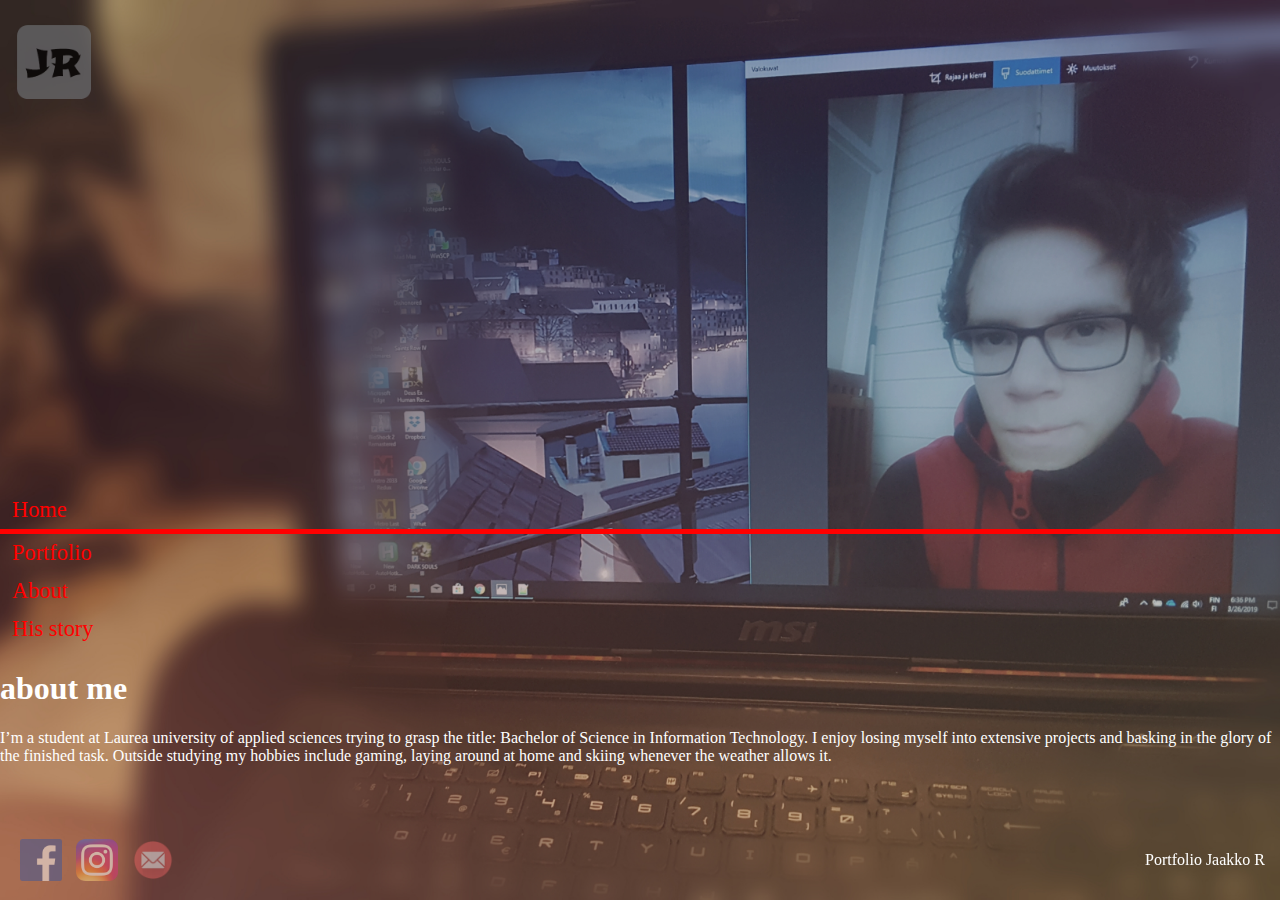
==== index.html @ 55c10986 "Add files via upload" ====
<!DOCTYPE html>
<html lang="en">
  <head>
    <title>Portfolio JR</title>
    <!-- Required meta tags -->
    <meta charset="utf-8">
    <meta name="viewport" content="width=device-width, initial-scale=1">

    <!-- Bootstrap CSS -->
    <link rel="stylesheet" href="https://maxcdn.bootstrapcdn.com/bootstrap/4.0.0-beta.2/css/bootstrap.min.css" integrity="sha384-PsH8R72JQ3SOdhVi3uxftmaW6Vc51MKb0q5P2rRUpPvrszuE4W1povHYgTpBfshb" crossorigin="anonymous">
	<link rel="stylesheet" href="style.css">
	<link rel="stylesheet" href="animateindex.css">
	
	<style>
body {
	background-image: url("bg.jpg");
}
div#load_screen{
	background: #000;
	opacity: 0.9;
	position: fixed;
    z-index:10;
	top: 0px;
	width: 100%;
	height: 1600px;
}
div#load_screen > div#loading{
	color: grey;
	width:120px;
	height:24px;
	margin: 300px auto;
}
</style>
	
	<script>
window.addEventListener("load", function(){
	var load_screen = document.getElementById("load_screen");
	document.body.removeChild(load_screen);
});
</script>
  <script src="https://maxcdn.bootstrapcdn.com/bootstrap/3.3.7/js/bootstrap.min.js"></script>
	<link rel="shortcut icon" type="image/x-icon" href="mylogo.ico" />
</head>
  <body>
  <div id="load_screen"><div id="loading">Loading Portfolio<div class="lds-dual-ring"></div></div></div>
	<header class="animated fadeIn">
		<div class="logo">
			<img src="mylogo.png" alt="Logo" title="10 out of 10 logo" style="width:82px; height:82px;">
		</div>
	</header>
	<main>
		<div class="container animated fadeIn">
			<div class="row">
				<div class="col-sm-3">
					<ul class="navigation">
						<li><a class="first" href="index.html">Home</a></li>
						<li><a href="resume.html">Portfolio</a></li>
						<li><a href="personality.html">About</a></li>
						<li><a href="history.html">His story</a></li>
					</ul>
				</div>
				<div class="col-sm-5 animated fadeIn">
					<h1>about me</h1>
					<p>I’m a student at Laurea university of applied sciences trying to grasp the title: Bachelor of Science in Information Technology.
					I enjoy losing myself into extensive projects and basking in the glory of the finished task. 
					Outside studying my hobbies include gaming, laying around at home and skiing whenever the weather allows it. </p>
				</div>
				<div class="col-sm-4 animated fadeIn">

				</div>
			</div>
		</div>
	</main>
    <footer class="footerresume animated fadeIn">
		<div class="footer">
			<p>Portfolio Jaakko R</p>
		</div>
	</footer>
		<nav class="navsome animated fadeIn">
			<a class="some" href="https://www.facebook.com" target="_blank"><img src="facebooklogo.png" style="width:42px; height:42px;" alt="Facebook" ></a>
			<a class="some" href="https://www.instagram.com" target="_blank"><img src="iglogo.png" style="width:42px; height:42px;" alt="Instagram"></a>
			<a class="some" href="mailto:yllappahoc-5573@yopmail.com"><img src="emaillogo.png" style="width:42px; height:42px;" alt="Email"></a>
		</nav>


    <!-- Optional JavaScript -->
    <!-- jQuery first, then Popper.js, then Bootstrap JS -->
    <script src="https://code.jquery.com/jquery-3.2.1.slim.min.js" integrity="sha384-KJ3o2DKtIkvYIK3UENzmM7KCkRr/rE9/Qpg6aAZGJwFDMVNA/GpGFF93hXpG5KkN" crossorigin="anonymous"></script>
    <script src="https://cdnjs.cloudflare.com/ajax/libs/popper.js/1.12.3/umd/popper.min.js" integrity="sha384-vFJXuSJphROIrBnz7yo7oB41mKfc8JzQZiCq4NCceLEaO4IHwicKwpJf9c9IpFgh" crossorigin="anonymous"></script>
    <script src="https://maxcdn.bootstrapcdn.com/bootstrap/4.0.0-beta.2/js/bootstrap.min.js" integrity="sha384-alpBpkh1PFOepccYVYDB4do5UnbKysX5WZXm3XxPqe5iKTfUKjNkCk9SaVuEZflJ" crossorigin="anonymous"></script>
  </body>
</html>
---- style.css ----
body {
	width: 100%;
	margin-left: auto;
	margin-right: auto;
	height: 100%; 
	background-position: center;
	background-size: cover;
	color: white;
	background-attachment: fixed;
	max-width: 100%;
}
* {
  box-sizing: border-box;
}
.logo {
	margin: 1%;
	margin-bottom: 10%;
	float: left;
	opacity: 0.7;
}
main {
	clear: both;
}
.navigation {
	padding-top: 20%;
	padding-left: 0%;
	font-size: 140%;
}
li a {
	display: block;
	padding: 6px 12px;
	text-decoration: none;
	color: red;
	transition: background-color 1.5s ease;
}
li a:link {
	text-decoration: none;
}
li a:hover {
	color: rgb(150,0,0);
}
.resume {
	float: left;
	padding: 25px;
	margin-left: 30%;
	margin-top: 5%;
}
.logo2 {
	border: solid;
	padding: 25px;
}
.footer {
	position: fixed;
	bottom: 15px;
	right: 15px;  
}
.navsome {
	position: fixed;
	bottom: 15px;
	left: 15px; 
	opacity: 0.7;
}
.some {
	padding: 5px;
	opacity: 0.7;
}
.some:hover img{
    transform: scale(1.3);
	opacity: 1;
}
a:hover {
	transform: scale(1.1, 1.1);
}
.lds-dual-ring {
  display: inline-block;
  width: 64px;
  height: 64px;
}
.lds-dual-ring:after {
  content: " ";
  display: block;
  width: 46px;
  height: 46px;
  margin: 1px;
  border-radius: 50%;
  border: 5px solid #fff;
  border-color: #fff transparent #fff transparent;
  animation: lds-dual-ring 1.2s linear infinite;
}
@keyframes lds-dual-ring {
  0% {
    transform: rotate(0deg);
  }
  100% {
    transform: rotate(360deg);
  }
}
.lds-dual-ring {
  display: inline-block;
  width: 64px;
  height: 64px;
}
.lds-dual-ring:after {
  content: " ";
  display: block;
  width: 46px;
  height: 46px;
  margin: 1px;
  border-radius: 50%;
  border: 5px solid #fff;
  border-color: #fff transparent #fff transparent;
  animation: lds-dual-ring 1.2s linear infinite;
}
@keyframes lds-dual-ring {
  0% {
    transform: rotate(0deg);
  }
  100% {
    transform: rotate(360deg);
  }
}
.first {
	border-bottom: 5px solid red;
}
.second {
	border-bottom: 5px solid red;
}
.third {
	border-bottom: 5px solid red;
}
.fourth {
	border-bottom: 5px solid red;
}
@media screen and (max-width: 600px) {
* {   
    padding: 0;
  }
}
@media screen and (max-width: 600px) {
footer {   
	position: static;
	width: 10%;
  }
}
---- animateindex.css ----
@charset "UTF-8";

/*!
 * animate.css -http://daneden.me/animate
 * Version - 3.5.2
 * Licensed under the MIT license - http://opensource.org/licenses/MIT
 *
 * Copyright (c) 2017 Daniel Eden
 */

.animated {
  animation-duration: 3s;
  animation-fill-mode: both;
  animation-delay: 1.4s;
}

.animated.infinite {
  animation-iteration-count: infinite;
}

.animated.hinge {
  animation-duration: 2s;
}

.animated.flipOutX,
.animated.flipOutY,
.animated.bounceIn,
.animated.bounceOut {
  animation-duration: .75s;
}

@keyframes bounce {
  from, 20%, 53%, 80%, to {
    animation-timing-function: cubic-bezier(0.215, 0.610, 0.355, 1.000);
    transform: translate3d(0,0,0);
  }

  40%, 43% {
    animation-timing-function: cubic-bezier(0.755, 0.050, 0.855, 0.060);
    transform: translate3d(0, -30px, 0);
  }

  70% {
    animation-timing-function: cubic-bezier(0.755, 0.050, 0.855, 0.060);
    transform: translate3d(0, -15px, 0);
  }

  90% {
    transform: translate3d(0,-4px,0);
  }
}

.bounce {
  animation-name: bounce;
  transform-origin: center bottom;
}

@keyframes flash {
  from, 50%, to {
    opacity: 1;
  }

  25%, 75% {
    opacity: 0;
  }
}

.flash {
  animation-name: flash;
}

/* originally authored by Nick Pettit - https://github.com/nickpettit/glide */

@keyframes pulse {
  from {
    transform: scale3d(1, 1, 1);
  }

  50% {
    transform: scale3d(1.05, 1.05, 1.05);
  }

  to {
    transform: scale3d(1, 1, 1);
  }
}

.pulse {
  animation-name: pulse;
}

@keyframes rubberBand {
  from {
    transform: scale3d(1, 1, 1);
  }

  30% {
    transform: scale3d(1.25, 0.75, 1);
  }

  40% {
    transform: scale3d(0.75, 1.25, 1);
  }

  50% {
    transform: scale3d(1.15, 0.85, 1);
  }

  65% {
    transform: scale3d(.95, 1.05, 1);
  }

  75% {
    transform: scale3d(1.05, .95, 1);
  }

  to {
    transform: scale3d(1, 1, 1);
  }
}

.rubberBand {
  animation-name: rubberBand;
}

@keyframes shake {
  from, to {
    transform: translate3d(0, 0, 0);
  }

  10%, 30%, 50%, 70%, 90% {
    transform: translate3d(-10px, 0, 0);
  }

  20%, 40%, 60%, 80% {
    transform: translate3d(10px, 0, 0);
  }
}

.shake {
  animation-name: shake;
}

@keyframes headShake {
  0% {
    transform: translateX(0);
  }

  6.5% {
    transform: translateX(-6px) rotateY(-9deg);
  }

  18.5% {
    transform: translateX(5px) rotateY(7deg);
  }

  31.5% {
    transform: translateX(-3px) rotateY(-5deg);
  }

  43.5% {
    transform: translateX(2px) rotateY(3deg);
  }

  50% {
    transform: translateX(0);
  }
}

.headShake {
  animation-timing-function: ease-in-out;
  animation-name: headShake;
}

@keyframes swing {
  20% {
    transform: rotate3d(0, 0, 1, 15deg);
  }

  40% {
    transform: rotate3d(0, 0, 1, -10deg);
  }

  60% {
    transform: rotate3d(0, 0, 1, 5deg);
  }

  80% {
    transform: rotate3d(0, 0, 1, -5deg);
  }

  to {
    transform: rotate3d(0, 0, 1, 0deg);
  }
}

.swing {
  transform-origin: top center;
  animation-name: swing;
}

@keyframes tada {
  from {
    transform: scale3d(1, 1, 1);
  }

  10%, 20% {
    transform: scale3d(.9, .9, .9) rotate3d(0, 0, 1, -3deg);
  }

  30%, 50%, 70%, 90% {
    transform: scale3d(1.1, 1.1, 1.1) rotate3d(0, 0, 1, 3deg);
  }

  40%, 60%, 80% {
    transform: scale3d(1.1, 1.1, 1.1) rotate3d(0, 0, 1, -3deg);
  }

  to {
    transform: scale3d(1, 1, 1);
  }
}

.tada {
  animation-name: tada;
}

/* originally authored by Nick Pettit - https://github.com/nickpettit/glide */

@keyframes wobble {
  from {
    transform: none;
  }

  15% {
    transform: translate3d(-25%, 0, 0) rotate3d(0, 0, 1, -5deg);
  }

  30% {
    transform: translate3d(20%, 0, 0) rotate3d(0, 0, 1, 3deg);
  }

  45% {
    transform: translate3d(-15%, 0, 0) rotate3d(0, 0, 1, -3deg);
  }

  60% {
    transform: translate3d(10%, 0, 0) rotate3d(0, 0, 1, 2deg);
  }

  75% {
    transform: translate3d(-5%, 0, 0) rotate3d(0, 0, 1, -1deg);
  }

  to {
    transform: none;
  }
}

.wobble {
  animation-name: wobble;
}

@keyframes jello {
  from, 11.1%, to {
    transform: none;
  }

  22.2% {
    transform: skewX(-12.5deg) skewY(-12.5deg);
  }

  33.3% {
    transform: skewX(6.25deg) skewY(6.25deg);
  }

  44.4% {
    transform: skewX(-3.125deg) skewY(-3.125deg);
  }

  55.5% {
    transform: skewX(1.5625deg) skewY(1.5625deg);
  }

  66.6% {
    transform: skewX(-0.78125deg) skewY(-0.78125deg);
  }

  77.7% {
    transform: skewX(0.390625deg) skewY(0.390625deg);
  }

  88.8% {
    transform: skewX(-0.1953125deg) skewY(-0.1953125deg);
  }
}

.jello {
  animation-name: jello;
  transform-origin: center;
}

@keyframes bounceIn {
  from, 20%, 40%, 60%, 80%, to {
    animation-timing-function: cubic-bezier(0.215, 0.610, 0.355, 1.000);
  }

  0% {
    opacity: 0;
    transform: scale3d(.3, .3, .3);
  }

  20% {
    transform: scale3d(1.1, 1.1, 1.1);
  }

  40% {
    transform: scale3d(.9, .9, .9);
  }

  60% {
    opacity: 1;
    transform: scale3d(1.03, 1.03, 1.03);
  }

  80% {
    transform: scale3d(.97, .97, .97);
  }

  to {
    opacity: 1;
    transform: scale3d(1, 1, 1);
  }
}

.bounceIn {
  animation-name: bounceIn;
}

@keyframes bounceInDown {
  from, 60%, 75%, 90%, to {
    animation-timing-function: cubic-bezier(0.215, 0.610, 0.355, 1.000);
  }

  0% {
    opacity: 0;
    transform: translate3d(0, -3000px, 0);
  }

  60% {
    opacity: 1;
    transform: translate3d(0, 25px, 0);
  }

  75% {
    transform: translate3d(0, -10px, 0);
  }

  90% {
    transform: translate3d(0, 5px, 0);
  }

  to {
    transform: none;
  }
}

.bounceInDown {
  animation-name: bounceInDown;
}

@keyframes bounceInLeft {
  from, 60%, 75%, 90%, to {
    animation-timing-function: cubic-bezier(0.215, 0.610, 0.355, 1.000);
  }

  0% {
    opacity: 0;
    transform: translate3d(-3000px, 0, 0);
  }

  60% {
    opacity: 1;
    transform: translate3d(25px, 0, 0);
  }

  75% {
    transform: translate3d(-10px, 0, 0);
  }

  90% {
    transform: translate3d(5px, 0, 0);
  }

  to {
    transform: none;
  }
}

.bounceInLeft {
  animation-name: bounceInLeft;
}

@keyframes bounceInRight {
  from, 60%, 75%, 90%, to {
    animation-timing-function: cubic-bezier(0.215, 0.610, 0.355, 1.000);
  }

  from {
    opacity: 0;
    transform: translate3d(3000px, 0, 0);
  }

  60% {
    opacity: 1;
    transform: translate3d(-25px, 0, 0);
  }

  75% {
    transform: translate3d(10px, 0, 0);
  }

  90% {
    transform: translate3d(-5px, 0, 0);
  }

  to {
    transform: none;
  }
}

.bounceInRight {
  animation-name: bounceInRight;
}

@keyframes bounceInUp {
  from, 60%, 75%, 90%, to {
    animation-timing-function: cubic-bezier(0.215, 0.610, 0.355, 1.000);
  }

  from {
    opacity: 0;
    transform: translate3d(0, 3000px, 0);
  }

  60% {
    opacity: 1;
    transform: translate3d(0, -20px, 0);
  }

  75% {
    transform: translate3d(0, 10px, 0);
  }

  90% {
    transform: translate3d(0, -5px, 0);
  }

  to {
    transform: translate3d(0, 0, 0);
  }
}

.bounceInUp {
  animation-name: bounceInUp;
}

@keyframes bounceOut {
  20% {
    transform: scale3d(.9, .9, .9);
  }

  50%, 55% {
    opacity: 1;
    transform: scale3d(1.1, 1.1, 1.1);
  }

  to {
    opacity: 0;
    transform: scale3d(.3, .3, .3);
  }
}

.bounceOut {
  animation-name: bounceOut;
}

@keyframes bounceOutDown {
  20% {
    transform: translate3d(0, 10px, 0);
  }

  40%, 45% {
    opacity: 1;
    transform: translate3d(0, -20px, 0);
  }

  to {
    opacity: 0;
    transform: translate3d(0, 2000px, 0);
  }
}

.bounceOutDown {
  animation-name: bounceOutDown;
}

@keyframes bounceOutLeft {
  20% {
    opacity: 1;
    transform: translate3d(20px, 0, 0);
  }

  to {
    opacity: 0;
    transform: translate3d(-2000px, 0, 0);
  }
}

.bounceOutLeft {
  animation-name: bounceOutLeft;
}

@keyframes bounceOutRight {
  20% {
    opacity: 1;
    transform: translate3d(-20px, 0, 0);
  }

  to {
    opacity: 0;
    transform: translate3d(2000px, 0, 0);
  }
}

.bounceOutRight {
  animation-name: bounceOutRight;
}

@keyframes bounceOutUp {
  20% {
    transform: translate3d(0, -10px, 0);
  }

  40%, 45% {
    opacity: 1;
    transform: translate3d(0, 20px, 0);
  }

  to {
    opacity: 0;
    transform: translate3d(0, -2000px, 0);
  }
}

.bounceOutUp {
  animation-name: bounceOutUp;
}

@keyframes fadeIn {
  from {
    opacity: 0;
  }

  to {
    opacity: 1;
  }
}

.fadeIn {
  animation-name: fadeIn;
}

@keyframes fadeInDown {
  from {
    opacity: 0;
    transform: translate3d(0, -100%, 0);
  }

  to {
    opacity: 1;
    transform: none;
  }
}

.fadeInDown {
  animation-name: fadeInDown;
}

@keyframes fadeInDownBig {
  from {
    opacity: 0;
    transform: translate3d(0, -2000px, 0);
  }

  to {
    opacity: 1;
    transform: none;
  }
}

.fadeInDownBig {
  animation-name: fadeInDownBig;
}

@keyframes fadeInLeft {
  from {
    opacity: 0;
    transform: translate3d(-100%, 0, 0);
  }

  to {
    opacity: 1;
    transform: none;
  }
}

.fadeInLeft {
  animation-name: fadeInLeft;
}

@keyframes fadeInLeftBig {
  from {
    opacity: 0;
    transform: translate3d(-2000px, 0, 0);
  }

  to {
    opacity: 1;
    transform: none;
  }
}

.fadeInLeftBig {
  animation-name: fadeInLeftBig;
}

@keyframes fadeInRight {
  from {
    opacity: 0;
    transform: translate3d(100%, 0, 0);
  }

  to {
    opacity: 1;
    transform: none;
  }
}

.fadeInRight {
  animation-name: fadeInRight;
}

@keyframes fadeInRightBig {
  from {
    opacity: 0;
    transform: translate3d(2000px, 0, 0);
  }

  to {
    opacity: 1;
    transform: none;
  }
}

.fadeInRightBig {
  animation-name: fadeInRightBig;
}

@keyframes fadeInUp {
  from {
    opacity: 0;
    transform: translate3d(0, 100%, 0);
  }

  to {
    opacity: 1;
    transform: none;
  }
}

.fadeInUp {
  animation-name: fadeInUp;
}

@keyframes fadeInUpBig {
  from {
    opacity: 0;
    transform: translate3d(0, 2000px, 0);
  }

  to {
    opacity: 1;
    transform: none;
  }
}

.fadeInUpBig {
  animation-name: fadeInUpBig;
}

@keyframes fadeOut {
  from {
    opacity: 1;
  }

  to {
    opacity: 0;
  }
}

.fadeOut {
  animation-name: fadeOut;
}

@keyframes fadeOutDown {
  from {
    opacity: 1;
  }

  to {
    opacity: 0;
    transform: translate3d(0, 100%, 0);
  }
}

.fadeOutDown {
  animation-name: fadeOutDown;
}

@keyframes fadeOutDownBig {
  from {
    opacity: 1;
  }

  to {
    opacity: 0;
    transform: translate3d(0, 2000px, 0);
  }
}

.fadeOutDownBig {
  animation-name: fadeOutDownBig;
}

@keyframes fadeOutLeft {
  from {
    opacity: 1;
  }

  to {
    opacity: 0;
    transform: translate3d(-100%, 0, 0);
  }
}

.fadeOutLeft {
  animation-name: fadeOutLeft;
}

@keyframes fadeOutLeftBig {
  from {
    opacity: 1;
  }

  to {
    opacity: 0;
    transform: translate3d(-2000px, 0, 0);
  }
}

.fadeOutLeftBig {
  animation-name: fadeOutLeftBig;
}

@keyframes fadeOutRight {
  from {
    opacity: 1;
  }

  to {
    opacity: 0;
    transform: translate3d(100%, 0, 0);
  }
}

.fadeOutRight {
  animation-name: fadeOutRight;
}

@keyframes fadeOutRightBig {
  from {
    opacity: 1;
  }

  to {
    opacity: 0;
    transform: translate3d(2000px, 0, 0);
  }
}

.fadeOutRightBig {
  animation-name: fadeOutRightBig;
}

@keyframes fadeOutUp {
  from {
    opacity: 1;
  }

  to {
    opacity: 0;
    transform: translate3d(0, -100%, 0);
  }
}

.fadeOutUp {
  animation-name: fadeOutUp;
}

@keyframes fadeOutUpBig {
  from {
    opacity: 1;
  }

  to {
    opacity: 0;
    transform: translate3d(0, -2000px, 0);
  }
}

.fadeOutUpBig {
  animation-name: fadeOutUpBig;
}

@keyframes flip {
  from {
    transform: perspective(400px) rotate3d(0, 1, 0, -360deg);
    animation-timing-function: ease-out;
  }

  40% {
    transform: perspective(400px) translate3d(0, 0, 150px) rotate3d(0, 1, 0, -190deg);
    animation-timing-function: ease-out;
  }

  50% {
    transform: perspective(400px) translate3d(0, 0, 150px) rotate3d(0, 1, 0, -170deg);
    animation-timing-function: ease-in;
  }

  80% {
    transform: perspective(400px) scale3d(.95, .95, .95);
    animation-timing-function: ease-in;
  }

  to {
    transform: perspective(400px);
    animation-timing-function: ease-in;
  }
}

.animated.flip {
  -webkit-backface-visibility: visible;
  backface-visibility: visible;
  animation-name: flip;
}

@keyframes flipInX {
  from {
    transform: perspective(400px) rotate3d(1, 0, 0, 90deg);
    animation-timing-function: ease-in;
    opacity: 0;
  }

  40% {
    transform: perspective(400px) rotate3d(1, 0, 0, -20deg);
    animation-timing-function: ease-in;
  }

  60% {
    transform: perspective(400px) rotate3d(1, 0, 0, 10deg);
    opacity: 1;
  }

  80% {
    transform: perspective(400px) rotate3d(1, 0, 0, -5deg);
  }

  to {
    transform: perspective(400px);
  }
}

.flipInX {
  -webkit-backface-visibility: visible !important;
  backface-visibility: visible !important;
  animation-name: flipInX;
}

@keyframes flipInY {
  from {
    transform: perspective(400px) rotate3d(0, 1, 0, 90deg);
    animation-timing-function: ease-in;
    opacity: 0;
  }

  40% {
    transform: perspective(400px) rotate3d(0, 1, 0, -20deg);
    animation-timing-function: ease-in;
  }

  60% {
    transform: perspective(400px) rotate3d(0, 1, 0, 10deg);
    opacity: 1;
  }

  80% {
    transform: perspective(400px) rotate3d(0, 1, 0, -5deg);
  }

  to {
    transform: perspective(400px);
  }
}

.flipInY {
  -webkit-backface-visibility: visible !important;
  backface-visibility: visible !important;
  animation-name: flipInY;
}

@keyframes flipOutX {
  from {
    transform: perspective(400px);
  }

  30% {
    transform: perspective(400px) rotate3d(1, 0, 0, -20deg);
    opacity: 1;
  }

  to {
    transform: perspective(400px) rotate3d(1, 0, 0, 90deg);
    opacity: 0;
  }
}

.flipOutX {
  animation-name: flipOutX;
  -webkit-backface-visibility: visible !important;
  backface-visibility: visible !important;
}

@keyframes flipOutY {
  from {
    transform: perspective(400px);
  }

  30% {
    transform: perspective(400px) rotate3d(0, 1, 0, -15deg);
    opacity: 1;
  }

  to {
    transform: perspective(400px) rotate3d(0, 1, 0, 90deg);
    opacity: 0;
  }
}

.flipOutY {
  -webkit-backface-visibility: visible !important;
  backface-visibility: visible !important;
  animation-name: flipOutY;
}

@keyframes lightSpeedIn {
  from {
    transform: translate3d(100%, 0, 0) skewX(-30deg);
    opacity: 0;
  }

  60% {
    transform: skewX(20deg);
    opacity: 1;
  }

  80% {
    transform: skewX(-5deg);
    opacity: 1;
  }

  to {
    transform: none;
    opacity: 1;
  }
}

.lightSpeedIn {
  animation-name: lightSpeedIn;
  animation-timing-function: ease-out;
}

@keyframes lightSpeedOut {
  from {
    opacity: 1;
  }

  to {
    transform: translate3d(100%, 0, 0) skewX(30deg);
    opacity: 0;
  }
}

.lightSpeedOut {
  animation-name: lightSpeedOut;
  animation-timing-function: ease-in;
}

@keyframes rotateIn {
  from {
    transform-origin: center;
    transform: rotate3d(0, 0, 1, -200deg);
    opacity: 0;
  }

  to {
    transform-origin: center;
    transform: none;
    opacity: 1;
  }
}

.rotateIn {
  animation-name: rotateIn;
}

@keyframes rotateInDownLeft {
  from {
    transform-origin: left bottom;
    transform: rotate3d(0, 0, 1, -45deg);
    opacity: 0;
  }

  to {
    transform-origin: left bottom;
    transform: none;
    opacity: 1;
  }
}

.rotateInDownLeft {
  animation-name: rotateInDownLeft;
}

@keyframes rotateInDownRight {
  from {
    transform-origin: right bottom;
    transform: rotate3d(0, 0, 1, 45deg);
    opacity: 0;
  }

  to {
    transform-origin: right bottom;
    transform: none;
    opacity: 1;
  }
}

.rotateInDownRight {
  animation-name: rotateInDownRight;
}

@keyframes rotateInUpLeft {
  from {
    transform-origin: left bottom;
    transform: rotate3d(0, 0, 1, 45deg);
    opacity: 0;
  }

  to {
    transform-origin: left bottom;
    transform: none;
    opacity: 1;
  }
}

.rotateInUpLeft {
  animation-name: rotateInUpLeft;
}

@keyframes rotateInUpRight {
  from {
    transform-origin: right bottom;
    transform: rotate3d(0, 0, 1, -90deg);
    opacity: 0;
  }

  to {
    transform-origin: right bottom;
    transform: none;
    opacity: 1;
  }
}

.rotateInUpRight {
  animation-name: rotateInUpRight;
}

@keyframes rotateOut {
  from {
    transform-origin: center;
    opacity: 1;
  }

  to {
    transform-origin: center;
    transform: rotate3d(0, 0, 1, 200deg);
    opacity: 0;
  }
}

.rotateOut {
  animation-name: rotateOut;
}

@keyframes rotateOutDownLeft {
  from {
    transform-origin: left bottom;
    opacity: 1;
  }

  to {
    transform-origin: left bottom;
    transform: rotate3d(0, 0, 1, 45deg);
    opacity: 0;
  }
}

.rotateOutDownLeft {
  animation-name: rotateOutDownLeft;
}

@keyframes rotateOutDownRight {
  from {
    transform-origin: right bottom;
    opacity: 1;
  }

  to {
    transform-origin: right bottom;
    transform: rotate3d(0, 0, 1, -45deg);
    opacity: 0;
  }
}

.rotateOutDownRight {
  animation-name: rotateOutDownRight;
}

@keyframes rotateOutUpLeft {
  from {
    transform-origin: left bottom;
    opacity: 1;
  }

  to {
    transform-origin: left bottom;
    transform: rotate3d(0, 0, 1, -45deg);
    opacity: 0;
  }
}

.rotateOutUpLeft {
  animation-name: rotateOutUpLeft;
}

@keyframes rotateOutUpRight {
  from {
    transform-origin: right bottom;
    opacity: 1;
  }

  to {
    transform-origin: right bottom;
    transform: rotate3d(0, 0, 1, 90deg);
    opacity: 0;
  }
}

.rotateOutUpRight {
  animation-name: rotateOutUpRight;
}

@keyframes hinge {
  0% {
    transform-origin: top left;
    animation-timing-function: ease-in-out;
  }

  20%, 60% {
    transform: rotate3d(0, 0, 1, 80deg);
    transform-origin: top left;
    animation-timing-function: ease-in-out;
  }

  40%, 80% {
    transform: rotate3d(0, 0, 1, 60deg);
    transform-origin: top left;
    animation-timing-function: ease-in-out;
    opacity: 1;
  }

  to {
    transform: translate3d(0, 700px, 0);
    opacity: 0;
  }
}

.hinge {
  animation-name: hinge;
}

@keyframes jackInTheBox {
  from {
    opacity: 0;
    transform: scale(0.1) rotate(30deg);
    transform-origin: center bottom;
  }

  50% {
    transform: rotate(-10deg);
  }

  70% {
    transform: rotate(3deg);
  }

  to {
    opacity: 1;
    transform: scale(1);
  }
}

.jackInTheBox {
  animation-name: jackInTheBox;
}

/* originally authored by Nick Pettit - https://github.com/nickpettit/glide */

@keyframes rollIn {
  from {
    opacity: 0;
    transform: translate3d(-100%, 0, 0) rotate3d(0, 0, 1, -120deg);
  }

  to {
    opacity: 1;
    transform: none;
  }
}

.rollIn {
  animation-name: rollIn;
}

/* originally authored by Nick Pettit - https://github.com/nickpettit/glide */

@keyframes rollOut {
  from {
    opacity: 1;
  }

  to {
    opacity: 0;
    transform: translate3d(100%, 0, 0) rotate3d(0, 0, 1, 120deg);
  }
}

.rollOut {
  animation-name: rollOut;
}

@keyframes zoomIn {
  from {
    opacity: 0;
    transform: scale3d(.3, .3, .3);
  }

  50% {
    opacity: 1;
  }
}

.zoomIn {
  animation-name: zoomIn;
}

@keyframes zoomInDown {
  from {
    opacity: 0;
    transform: scale3d(.1, .1, .1) translate3d(0, -1000px, 0);
    animation-timing-function: cubic-bezier(0.550, 0.055, 0.675, 0.190);
  }

  60% {
    opacity: 1;
    transform: scale3d(.475, .475, .475) translate3d(0, 60px, 0);
    animation-timing-function: cubic-bezier(0.175, 0.885, 0.320, 1);
  }
}

.zoomInDown {
  animation-name: zoomInDown;
}

@keyframes zoomInLeft {
  from {
    opacity: 0;
    transform: scale3d(.1, .1, .1) translate3d(-1000px, 0, 0);
    animation-timing-function: cubic-bezier(0.550, 0.055, 0.675, 0.190);
  }

  60% {
    opacity: 1;
    transform: scale3d(.475, .475, .475) translate3d(10px, 0, 0);
    animation-timing-function: cubic-bezier(0.175, 0.885, 0.320, 1);
  }
}

.zoomInLeft {
  animation-name: zoomInLeft;
}

@keyframes zoomInRight {
  from {
    opacity: 0;
    transform: scale3d(.1, .1, .1) translate3d(1000px, 0, 0);
    animation-timing-function: cubic-bezier(0.550, 0.055, 0.675, 0.190);
  }

  60% {
    opacity: 1;
    transform: scale3d(.475, .475, .475) translate3d(-10px, 0, 0);
    animation-timing-function: cubic-bezier(0.175, 0.885, 0.320, 1);
  }
}

.zoomInRight {
  animation-name: zoomInRight;
}

@keyframes zoomInUp {
  from {
    opacity: 0;
    transform: scale3d(.1, .1, .1) translate3d(0, 1000px, 0);
    animation-timing-function: cubic-bezier(0.550, 0.055, 0.675, 0.190);
  }

  60% {
    opacity: 1;
    transform: scale3d(.475, .475, .475) translate3d(0, -60px, 0);
    animation-timing-function: cubic-bezier(0.175, 0.885, 0.320, 1);
  }
}

.zoomInUp {
  animation-name: zoomInUp;
}

@keyframes zoomOut {
  from {
    opacity: 1;
  }

  50% {
    opacity: 0;
    transform: scale3d(.3, .3, .3);
  }

  to {
    opacity: 0;
  }
}

.zoomOut {
  animation-name: zoomOut;
}

@keyframes zoomOutDown {
  40% {
    opacity: 1;
    transform: scale3d(.475, .475, .475) translate3d(0, -60px, 0);
    animation-timing-function: cubic-bezier(0.550, 0.055, 0.675, 0.190);
  }

  to {
    opacity: 0;
    transform: scale3d(.1, .1, .1) translate3d(0, 2000px, 0);
    transform-origin: center bottom;
    animation-timing-function: cubic-bezier(0.175, 0.885, 0.320, 1);
  }
}

.zoomOutDown {
  animation-name: zoomOutDown;
}

@keyframes zoomOutLeft {
  40% {
    opacity: 1;
    transform: scale3d(.475, .475, .475) translate3d(42px, 0, 0);
  }

  to {
    opacity: 0;
    transform: scale(.1) translate3d(-2000px, 0, 0);
    transform-origin: left center;
  }
}

.zoomOutLeft {
  animation-name: zoomOutLeft;
}

@keyframes zoomOutRight {
  40% {
    opacity: 1;
    transform: scale3d(.475, .475, .475) translate3d(-42px, 0, 0);
  }

  to {
    opacity: 0;
    transform: scale(.1) translate3d(2000px, 0, 0);
    transform-origin: right center;
  }
}

.zoomOutRight {
  animation-name: zoomOutRight;
}

@keyframes zoomOutUp {
  40% {
    opacity: 1;
    transform: scale3d(.475, .475, .475) translate3d(0, 60px, 0);
    animation-timing-function: cubic-bezier(0.550, 0.055, 0.675, 0.190);
  }

  to {
    opacity: 0;
    transform: scale3d(.1, .1, .1) translate3d(0, -2000px, 0);
    transform-origin: center bottom;
    animation-timing-function: cubic-bezier(0.175, 0.885, 0.320, 1);
  }
}

.zoomOutUp {
  animation-name: zoomOutUp;
}

@keyframes slideInDown {
  from {
    transform: translate3d(0, -100%, 0);
    visibility: visible;
  }

  to {
    transform: translate3d(0, 0, 0);
  }
}

.slideInDown {
  animation-name: slideInDown;
}

@keyframes slideInLeft {
  from {
    transform: translate3d(-100%, 0, 0);
    visibility: visible;
  }

  to {
    transform: translate3d(0, 0, 0);
  }
}

.slideInLeft {
  animation-name: slideInLeft;
}

@keyframes slideInRight {
  from {
    transform: translate3d(100%, 0, 0);
    visibility: visible;
  }

  to {
    transform: translate3d(0, 0, 0);
  }
}

.slideInRight {
  animation-name: slideInRight;
}

@keyframes slideInUp {
  from {
    transform: translate3d(0, 100%, 0);
    visibility: visible;
  }

  to {
    transform: translate3d(0, 0, 0);
  }
}

.slideInUp {
  animation-name: slideInUp;
}

@keyframes slideOutDown {
  from {
    transform: translate3d(0, 0, 0);
  }

  to {
    visibility: hidden;
    transform: translate3d(0, 100%, 0);
  }
}

.slideOutDown {
  animation-name: slideOutDown;
}

@keyframes slideOutLeft {
  from {
    transform: translate3d(0, 0, 0);
  }

  to {
    visibility: hidden;
    transform: translate3d(-100%, 0, 0);
  }
}

.slideOutLeft {
  animation-name: slideOutLeft;
}

@keyframes slideOutRight {
  from {
    transform: translate3d(0, 0, 0);
  }

  to {
    visibility: hidden;
    transform: translate3d(100%, 0, 0);
  }
}

.slideOutRight {
  animation-name: slideOutRight;
}

@keyframes slideOutUp {
  from {
    transform: translate3d(0, 0, 0);
  }

  to {
    visibility: hidden;
    transform: translate3d(0, -100%, 0);
  }
}

.slideOutUp {
  animation-name: slideOutUp;
}
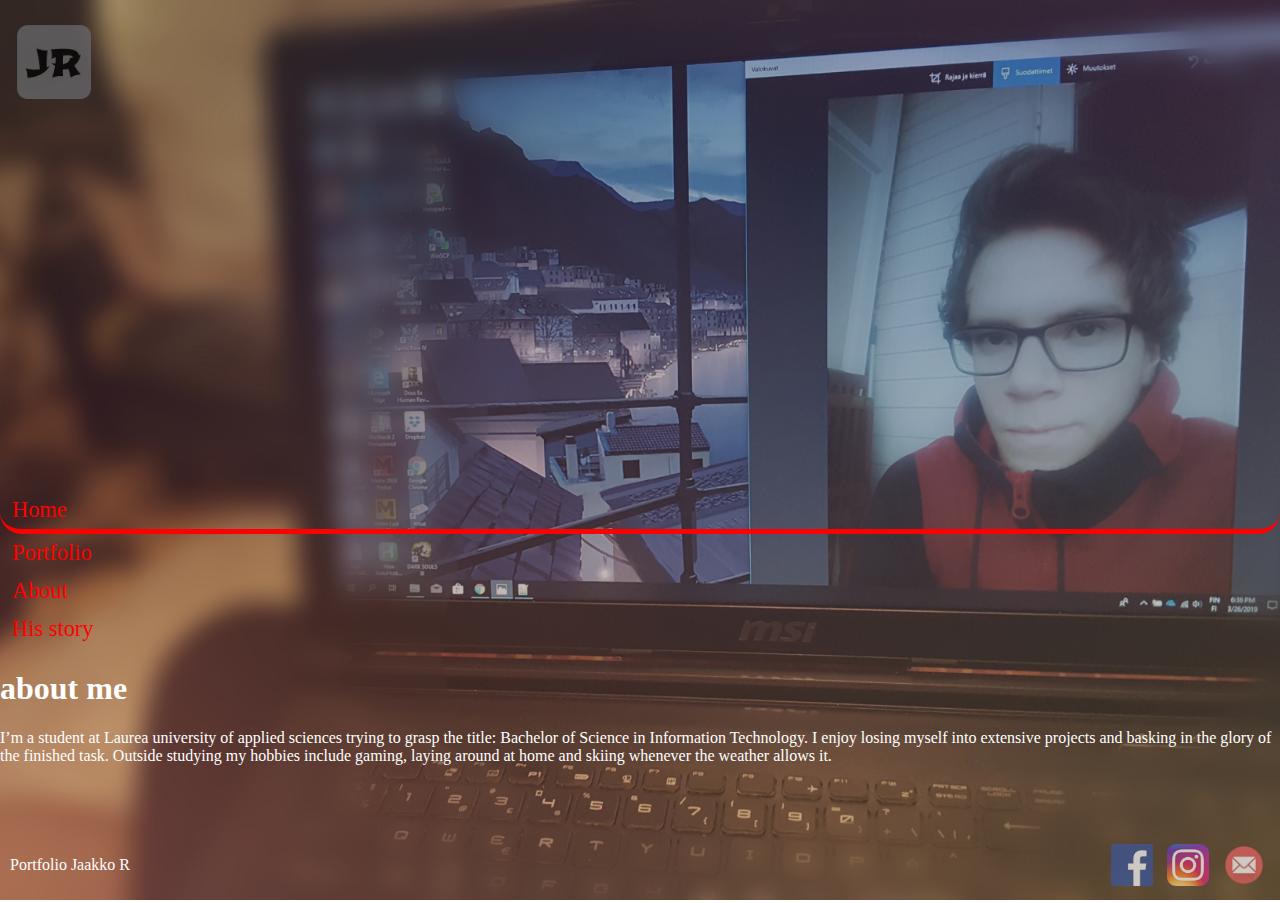
==== commit 72db5c44: "Update index.html" ====
--- a/index.html
+++ b/index.html
@@ -12,8 +12,10 @@
 	<link rel="stylesheet" href="animateindex.css">
 	
 	<style>
+@media only screen and (min-width: 780px) {
 body {
 	background-image: url("bg.jpg");
+	
 }
 div#load_screen{
 	background: #000;
@@ -47,6 +49,12 @@
 		<div class="logo">
 			<img src="mylogo.png" alt="Logo" title="10 out of 10 logo" style="width:82px; height:82px;">
 		</div>
+		<div class="test">
+			<a class="first phone" href="index.html">Home</a>
+			<a class="phone" href="resume.html">Portfolio</a>
+			<a class="phone" href="personality.html">About</a>
+			<a class="phone" href="history.html">His story</a>
+		</div>
 	</header>
 	<main>
 		<div class="container animated fadeIn">
@@ -61,12 +69,11 @@
 				</div>
 				<div class="col-sm-5 animated fadeIn">
 					<h1>about me</h1>
-					<p>I’m a student at Laurea university of applied sciences trying to grasp the title: Bachelor of Science in Information Technology.
+					<p class="about">I’m a student at Laurea university of applied sciences trying to grasp the title: Bachelor of Science in Information Technology.
 					I enjoy losing myself into extensive projects and basking in the glory of the finished task. 
 					Outside studying my hobbies include gaming, laying around at home and skiing whenever the weather allows it. </p>
 				</div>
 				<div class="col-sm-4 animated fadeIn">
-
 				</div>
 			</div>
 		</div>
@@ -81,7 +88,16 @@
 			<a class="some" href="https://www.instagram.com" target="_blank"><img src="iglogo.png" style="width:42px; height:42px;" alt="Instagram"></a>
 			<a class="some" href="mailto:yllappahoc-5573@yopmail.com"><img src="emaillogo.png" style="width:42px; height:42px;" alt="Email"></a>
 		</nav>
-
+	<div class="footerphone  animated fadeIn">
+		<div class="footer">
+			<p>Portfolio Jaakko R</p>
+		</div>
+		</div>
+		<div class="navsomee animated fadeIn">
+			<a class="somee" href="https://www.facebook.com" target="_blank"><img src="facebooklogo.png" style="width:42px; height:42px;" alt="Facebook" ></a>
+			<a class="somee" href="https://www.instagram.com" target="_blank"><img src="iglogo.png" style="width:42px; height:42px;" alt="Instagram"></a>
+			<a class="somee" href="mailto:yllappahoc-5573@yopmail.com"><img src="emaillogo.png" style="width:42px; height:42px;" alt="Email"></a>
+		</div>
 
     <!-- Optional JavaScript -->
     <!-- jQuery first, then Popper.js, then Bootstrap JS -->
--- a/style.css
+++ b/style.css
@@ -5,8 +5,8 @@
 	height: 100%; 
 	background-position: center;
 	background-size: cover;
+	background-attachment: fixed;
 	color: white;
-	background-attachment: fixed;
 	max-width: 100%;
 }
 * {
@@ -32,12 +32,15 @@
 	text-decoration: none;
 	color: red;
 	transition: background-color 1.5s ease;
+	border-radius: 30px;
 }
 li a:link {
 	text-decoration: none;
 }
 li a:hover {
 	color: rgb(150,0,0);
+	background-color: rgb(66, 9, 7, 0.6);
+	border-radius: 30px;
 }
 .resume {
 	float: left;
@@ -45,26 +48,36 @@
 	margin-left: 30%;
 	margin-top: 5%;
 }
+.resumeitem {
+	margin-bottom: 50px;
+}
+.early {
+	margin-bottom: 50px;
+}
+.about{
+	margin-bottom: 50px;
+}
 .logo2 {
 	border: solid;
 	padding: 25px;
 }
-.footer {
-	position: fixed;
-	bottom: 15px;
-	right: 15px;  
+footer {
+	position: absolute;
+	bottom: 0;
+	padding: 10px;
 }
 .navsome {
-	position: fixed;
-	bottom: 15px;
-	left: 15px; 
+	position: absolute;
+	bottom: 0;
+	right: 0;
 	opacity: 0.7;
-}
-.some {
+	padding: 10px;
+}
+.some, .somee {
 	padding: 5px;
 	opacity: 0.7;
 }
-.some:hover img{
+.some, .somee:hover img{
     transform: scale(1.3);
 	opacity: 1;
 }
@@ -131,14 +144,67 @@
 .fourth {
 	border-bottom: 5px solid red;
 }
-@media screen and (max-width: 600px) {
-* {   
-    padding: 0;
-  }
-}
-@media screen and (max-width: 600px) {
-footer {   
-	position: static;
-	width: 10%;
-  }
-}+@media screen and (max-width: 780px) {
+footer, nav, .navigation {   
+	visibility: hidden;
+  }
+}
+
+.test {
+	background-color: rgb(158, 22, 20);
+	padding: 5px;
+	position: fixed;
+	width: 100%;
+	z-index: 1;
+}
+.phone {
+	padding-left: 6px;
+	padding-right: 6px;
+	text-align: center;
+	color: grey;
+	transition: background-color 1s ease;
+	border-radius: 30px;
+}
+.phone:hover {
+	color: grey;
+	background-color: rgb(66, 9, 7, 0.6);
+	border-radius: 30px;
+}
+
+@media screen and (min-width: 780px) {
+.test{   
+	visibility: hidden;
+  }
+}
+@media screen and (max-width: 780px) {
+.logo {   
+	padding-top: 30px;
+  }
+}
+@media screen and (min-width: 780px) {
+.footerphone, .navsomee, .somee {   
+	visibility: hidden;
+  }
+}
+@media screen and (max-width: 780px) {
+.footerphone, .navsomee {   
+	position: fixed;
+	bottom: 0;
+	background-color: rgb(158, 22, 20);
+	width: 100%;
+	max-height: 45px;
+	color: grey;
+	padding: 5px;
+  }
+}
+@media screen and (max-width: 780px) {
+.navsomee {   
+	margin-left: 43%;
+	opacity: 0.8;
+  }
+}
+@media screen and (max-width: 780px) {
+body {   
+	background-image: url("bgphone.jpg");
+  }
+}
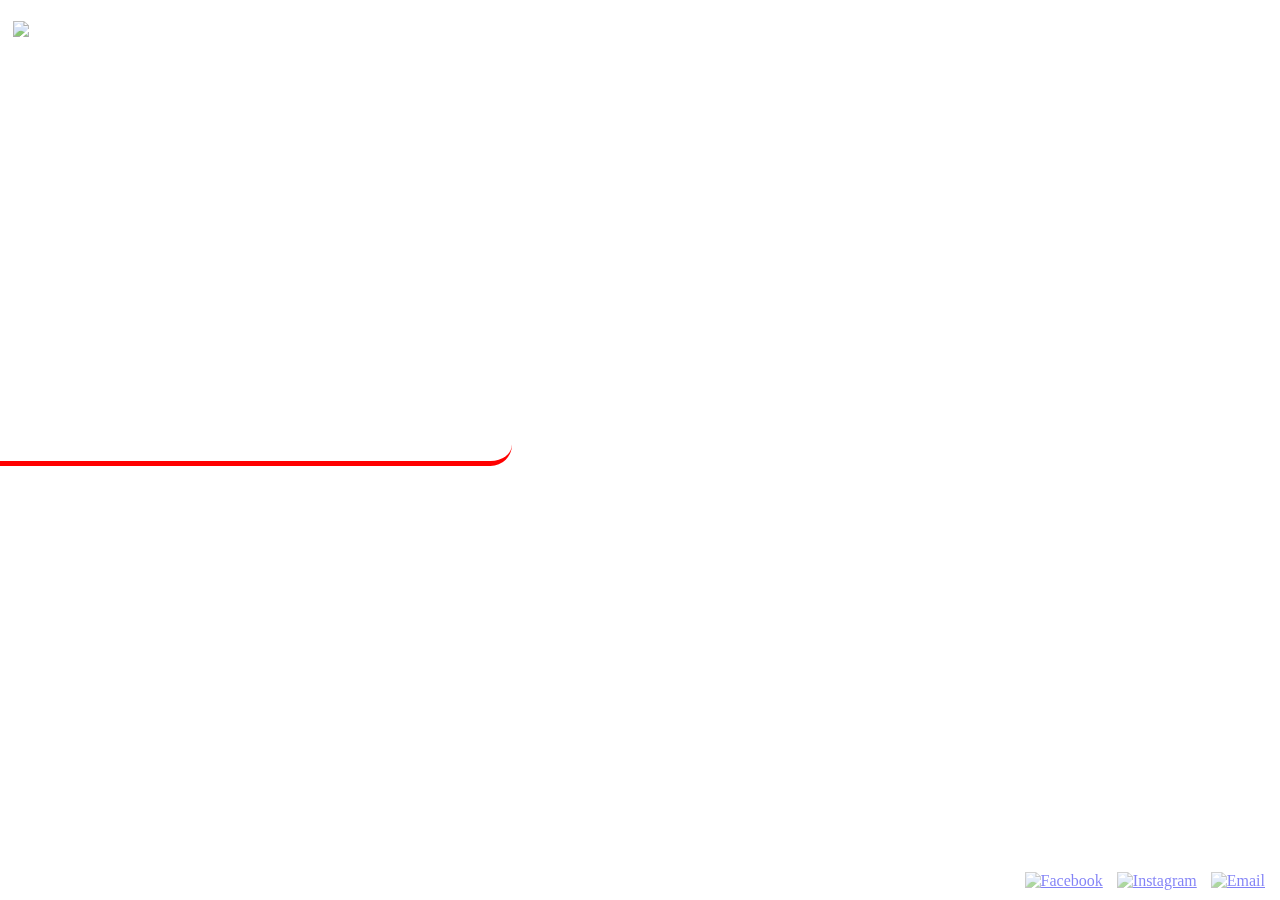
==== commit 7fa869eb: "Update index.html" ====
--- a/index.html
+++ b/index.html
@@ -14,8 +14,13 @@
 	<style>
 @media only screen and (min-width: 780px) {
 body {
-	background-image: url("bg.jpg");
-	
+	background-image: url("images/bg.jpg");
+	}
+}
+@media only screen and (max-width: 780px) {
+body {
+	background-image: url("images/bgphone.jpg");
+	}
 }
 div#load_screen{
 	background: #000;
@@ -39,17 +44,29 @@
 	var load_screen = document.getElementById("load_screen");
 	document.body.removeChild(load_screen);
 });
+
+var prevScrollpos = window.pageYOffset;
+window.onscroll = function() {
+var currentScrollPos = window.pageYOffset;
+  if (prevScrollpos > currentScrollPos) {
+    document.getElementById("navbar").style.top = "0";
+  } else {
+    document.getElementById("navbar").style.top = "-50px";
+  }
+  prevScrollpos = currentScrollPos;
+}
+
 </script>
   <script src="https://maxcdn.bootstrapcdn.com/bootstrap/3.3.7/js/bootstrap.min.js"></script>
-	<link rel="shortcut icon" type="image/x-icon" href="mylogo.ico" />
+	<link rel="shortcut icon" type="image/x-icon" href="logos/mylogo.ico" />
 </head>
   <body>
   <div id="load_screen"><div id="loading">Loading Portfolio<div class="lds-dual-ring"></div></div></div>
 	<header class="animated fadeIn">
 		<div class="logo">
-			<img src="mylogo.png" alt="Logo" title="10 out of 10 logo" style="width:82px; height:82px;">
+			<img src="logos/mylogo.png" alt="Logo" title="10 out of 10 logo" style="width:82px; height:82px;">
 		</div>
-		<div class="test">
+		<div class="test" id="navbar">
 			<a class="first phone" href="index.html">Home</a>
 			<a class="phone" href="resume.html">Portfolio</a>
 			<a class="phone" href="personality.html">About</a>
@@ -83,22 +100,21 @@
 			<p>Portfolio Jaakko R</p>
 		</div>
 	</footer>
-		<nav class="navsome animated fadeIn">
-			<a class="some" href="https://www.facebook.com" target="_blank"><img src="facebooklogo.png" style="width:42px; height:42px;" alt="Facebook" ></a>
-			<a class="some" href="https://www.instagram.com" target="_blank"><img src="iglogo.png" style="width:42px; height:42px;" alt="Instagram"></a>
-			<a class="some" href="mailto:yllappahoc-5573@yopmail.com"><img src="emaillogo.png" style="width:42px; height:42px;" alt="Email"></a>
-		</nav>
+	<nav class="navsome animated fadeIn">
+			<a class="some" href="https://www.facebook.com" target="_blank"><img src="logos/facebooklogo.png" style="width:42px; height:42px;" alt="Facebook" ></a>
+			<a class="some" href="https://www.instagram.com" target="_blank"><img src="logos/iglogo.png" style="width:42px; height:42px;" alt="Instagram"></a>
+			<a class="some" href="mailto:yllappahoc-5573@yopmail.com"><img src="logos/emaillogo.png" style="width:42px; height:42px;" alt="Email"></a>
+	</nav>
 	<div class="footerphone  animated fadeIn">
 		<div class="footer">
 			<p>Portfolio Jaakko R</p>
 		</div>
+	</div>
+		<div class="navsomee animated fadeIn">
+			<a class="somee" href="https://www.facebook.com" target="_blank"><img src="logos/facebooklogo.png" style="width:42px; height:42px;" alt="Facebook" ></a>
+			<a class="somee" href="https://www.instagram.com" target="_blank"><img src="logos/iglogo.png" style="width:42px; height:42px;" alt="Instagram"></a>
+			<a class="somee" href="mailto:yllappahoc-5573@yopmail.com"><img src="logos/emaillogo.png" style="width:42px; height:42px;" alt="Email"></a>
 		</div>
-		<div class="navsomee animated fadeIn">
-			<a class="somee" href="https://www.facebook.com" target="_blank"><img src="facebooklogo.png" style="width:42px; height:42px;" alt="Facebook" ></a>
-			<a class="somee" href="https://www.instagram.com" target="_blank"><img src="iglogo.png" style="width:42px; height:42px;" alt="Instagram"></a>
-			<a class="somee" href="mailto:yllappahoc-5573@yopmail.com"><img src="emaillogo.png" style="width:42px; height:42px;" alt="Email"></a>
-		</div>
-
     <!-- Optional JavaScript -->
     <!-- jQuery first, then Popper.js, then Bootstrap JS -->
     <script src="https://code.jquery.com/jquery-3.2.1.slim.min.js" integrity="sha384-KJ3o2DKtIkvYIK3UENzmM7KCkRr/rE9/Qpg6aAZGJwFDMVNA/GpGFF93hXpG5KkN" crossorigin="anonymous"></script>
--- a/style.css
+++ b/style.css
@@ -25,6 +25,7 @@
 	padding-top: 20%;
 	padding-left: 0%;
 	font-size: 140%;
+	margin-left: -20%;
 }
 li a {
 	display: block;
@@ -33,6 +34,7 @@
 	color: red;
 	transition: background-color 1.5s ease;
 	border-radius: 30px;
+	max-width: 50%;
 }
 li a:link {
 	text-decoration: none;
@@ -62,27 +64,36 @@
 	padding: 25px;
 }
 footer {
-	position: absolute;
+	position: fixed;
 	bottom: 0;
 	padding: 10px;
 }
 .navsome {
-	position: absolute;
+	position: fixed;
 	bottom: 0;
 	right: 0;
 	opacity: 0.7;
 	padding: 10px;
 }
-.some, .somee {
+.somee {
 	padding: 5px;
 	opacity: 0.7;
 }
-.some, .somee:hover img{
+.some {
+	padding: 5px;
+	opacity: 0.7;
+}
+.somee:hover img{
     transform: scale(1.3);
 	opacity: 1;
 }
+.some:hover img{
+    transform: scale(1.3);
+	opacity: 1;
+}
 a:hover {
 	transform: scale(1.1, 1.1);
+	opacity: 1;
 }
 .lds-dual-ring {
   display: inline-block;
@@ -156,6 +167,7 @@
 	position: fixed;
 	width: 100%;
 	z-index: 1;
+	transition: top 0.5s;
 }
 .phone {
 	padding-left: 6px;
@@ -200,11 +212,105 @@
 @media screen and (max-width: 780px) {
 .navsomee {   
 	margin-left: 43%;
-	opacity: 0.8;
-  }
-}
-@media screen and (max-width: 780px) {
-body {   
-	background-image: url("bgphone.jpg");
-  }
-}
+	opacity: 0.9;
+  }
+}
+button {
+	position: absolute;
+	margin-top: 5%;
+	background-color: rgb(181, 29, 21, 0.5);
+	border: 2px solid black;
+	color: grey;
+	padding: 5px 22px;
+	text-align: center;
+	text-decoration: none;
+	display: inline-block;
+	font-size: 16px;
+	border-radius: 12px;
+	z-index: 2;
+	opacity: 0.5;
+}
+
+button:hover {
+	color: rgb(150,0,0);
+	background-color: rgb(66, 9, 7, 0.6);
+	border-radius: 30px;
+}
+#myDIV {
+	position: absolute;
+	margin-left: 35%;
+	display: none;
+	margin-top: -22%;
+	box-shadow: 7px 7px 4px grey;
+}
+#myDIVV {
+	position: absolute;
+	margin-left: 30%;
+	display: none;
+	margin-top: -29%;
+	box-shadow: 7px 7px 4px grey;
+}
+@media screen and (max-width: 780px) {
+#myDIV, video, button {   
+	visibility: hidden;
+  }
+}
+
+*,
+*::before,
+*::after { 
+box-sizing: border-box;
+background-size: contain;
+}
+.card {
+  position: relative;
+  width: 800px;
+  height: 600px;
+  overflow: hidden;
+  border-radius: 5px;
+  box-shadow: 0px 4px 10px rgba(0, 0, 0, 0.3);
+  background-color: rgba(140, 22, 115, 0.0);
+}
+
+.card_part {
+  position: absolute;
+  top: 0;
+  left: 0;
+  z-index: 7;
+  width: 800px;
+  height: 600px;
+   transform: translateX( 1300px );
+  background-image: url( images/img6.jpg );
+  animation: opaqTransition 24s cubic-bezier(0.8, 0.8, 0.8, 0.8) infinite;
+}
+.card_part.card_part-two {
+  z-index: 6;
+  background-image: url(images/img2.jpg);
+  animation-delay: 4s;
+}
+.card_part.card_part-three {
+  z-index: 5;
+  background-image: url(images/img3.jpg);
+  animation-delay: 8s;
+}
+.card_part.card_part-four {
+  z-index: 4;
+  background-image: url( images/img4.jpg);
+  animation-delay: 12s;
+}
+.card_part.card_part-five {
+  z-index: 3;
+  background-image: url( images/img5.jpg);
+  animation-delay: 16s;
+}
+.card_part.card_part-six {
+  z-index: 2;
+  background-image: url( images/img1.jpg);
+  animation-delay: 20s;
+}
+@keyframes opaqTransition {
+  3% { transform: translateX( 0 ); }
+  25% { transform: translateX( 0 ); }
+  28% { transform: translateX( -1300px ); }
+  100% { transform: translateX( -1300px ); }
+}
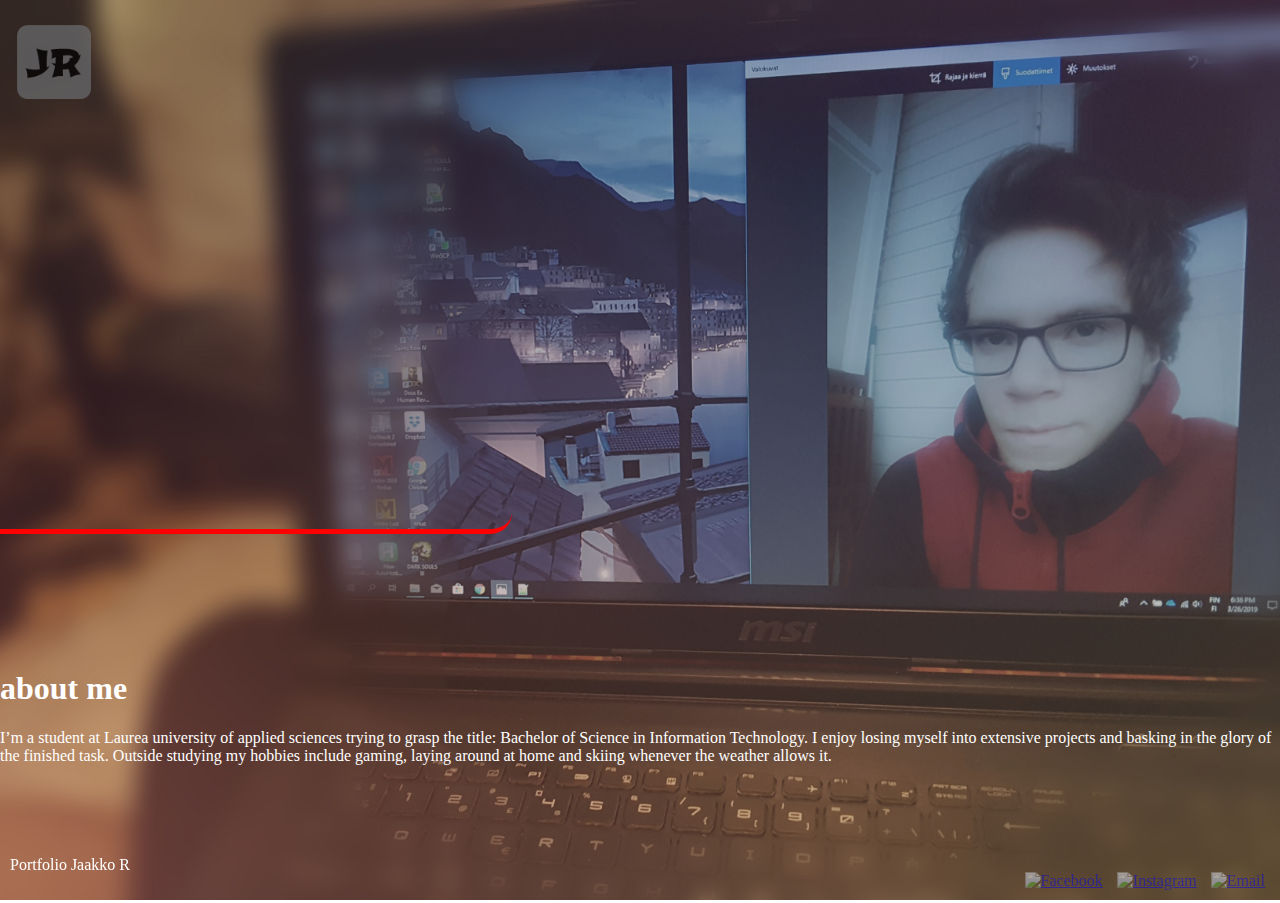
==== commit f36f1510: "Update index.html" ====
--- a/index.html
+++ b/index.html
@@ -14,12 +14,12 @@
 	<style>
 @media only screen and (min-width: 780px) {
 body {
-	background-image: url("images/bg.jpg");
+	background-image: url("bg.jpg");
 	}
 }
 @media only screen and (max-width: 780px) {
 body {
-	background-image: url("images/bgphone.jpg");
+	background-image: url("bgphone.jpg");
 	}
 }
 div#load_screen{
@@ -58,13 +58,13 @@
 
 </script>
   <script src="https://maxcdn.bootstrapcdn.com/bootstrap/3.3.7/js/bootstrap.min.js"></script>
-	<link rel="shortcut icon" type="image/x-icon" href="logos/mylogo.ico" />
+	<link rel="shortcut icon" type="image/x-icon" href="mylogo.ico" />
 </head>
   <body>
   <div id="load_screen"><div id="loading">Loading Portfolio<div class="lds-dual-ring"></div></div></div>
 	<header class="animated fadeIn">
 		<div class="logo">
-			<img src="logos/mylogo.png" alt="Logo" title="10 out of 10 logo" style="width:82px; height:82px;">
+			<img src="mylogo.png" alt="Logo" title="10 out of 10 logo" style="width:82px; height:82px;">
 		</div>
 		<div class="test" id="navbar">
 			<a class="first phone" href="index.html">Home</a>
@@ -111,9 +111,9 @@
 		</div>
 	</div>
 		<div class="navsomee animated fadeIn">
-			<a class="somee" href="https://www.facebook.com" target="_blank"><img src="logos/facebooklogo.png" style="width:42px; height:42px;" alt="Facebook" ></a>
-			<a class="somee" href="https://www.instagram.com" target="_blank"><img src="logos/iglogo.png" style="width:42px; height:42px;" alt="Instagram"></a>
-			<a class="somee" href="mailto:yllappahoc-5573@yopmail.com"><img src="logos/emaillogo.png" style="width:42px; height:42px;" alt="Email"></a>
+			<a class="somee" href="https://www.facebook.com" target="_blank"><img src="facebooklogo.png" style="width:42px; height:42px;" alt="Facebook" ></a>
+			<a class="somee" href="https://www.instagram.com" target="_blank"><img src="iglogo.png" style="width:42px; height:42px;" alt="Instagram"></a>
+			<a class="somee" href="mailto:yllappahoc-5573@yopmail.com"><img src="emaillogo.png" style="width:42px; height:42px;" alt="Email"></a>
 		</div>
     <!-- Optional JavaScript -->
     <!-- jQuery first, then Popper.js, then Bootstrap JS -->
--- a/style.css
+++ b/style.css
@@ -280,32 +280,32 @@
   width: 800px;
   height: 600px;
    transform: translateX( 1300px );
-  background-image: url( images/img6.jpg );
+  background-image: url(img6.jpg );
   animation: opaqTransition 24s cubic-bezier(0.8, 0.8, 0.8, 0.8) infinite;
 }
 .card_part.card_part-two {
   z-index: 6;
-  background-image: url(images/img2.jpg);
+  background-image: url(img2.jpg);
   animation-delay: 4s;
 }
 .card_part.card_part-three {
   z-index: 5;
-  background-image: url(images/img3.jpg);
+  background-image: url(img3.jpg);
   animation-delay: 8s;
 }
 .card_part.card_part-four {
   z-index: 4;
-  background-image: url( images/img4.jpg);
+  background-image: url(img4.jpg);
   animation-delay: 12s;
 }
 .card_part.card_part-five {
   z-index: 3;
-  background-image: url( images/img5.jpg);
+  background-image: url(img5.jpg);
   animation-delay: 16s;
 }
 .card_part.card_part-six {
   z-index: 2;
-  background-image: url( images/img1.jpg);
+  background-image: url(img1.jpg);
   animation-delay: 20s;
 }
 @keyframes opaqTransition {
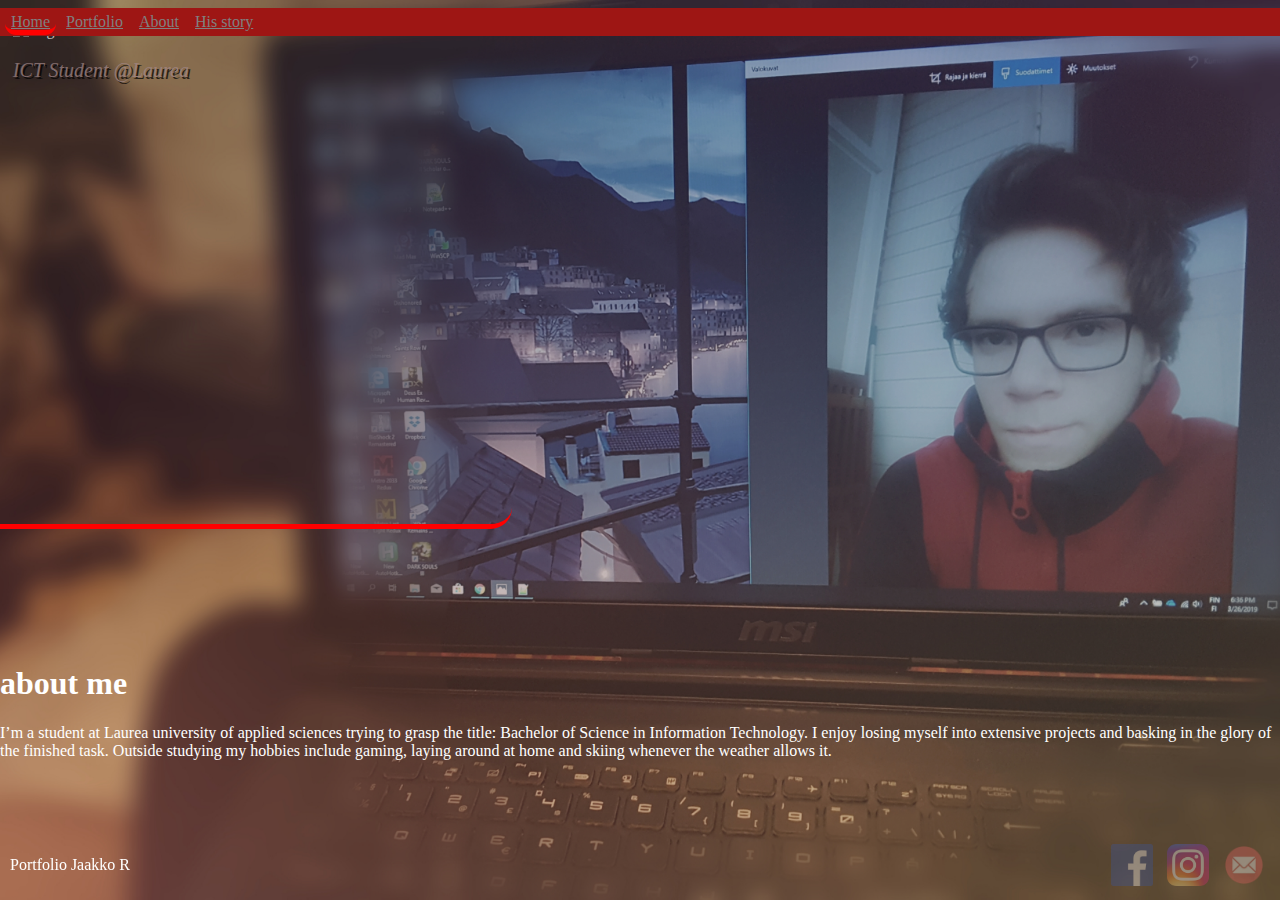
==== commit e814b92e: "Update index.html" ====
--- a/index.html
+++ b/index.html
@@ -64,7 +64,8 @@
   <div id="load_screen"><div id="loading">Loading Portfolio<div class="lds-dual-ring"></div></div></div>
 	<header class="animated fadeIn">
 		<div class="logo">
-			<img src="mylogo.png" alt="Logo" title="10 out of 10 logo" style="width:82px; height:82px;">
+			<img src="logojr.png" alt="Logo" title="10 out of 10 logo" style="width:200px;">
+			 <p class="logotext">ICT Student @Laurea</p>
 		</div>
 		<div class="test" id="navbar">
 			<a class="first phone" href="index.html">Home</a>
@@ -101,9 +102,9 @@
 		</div>
 	</footer>
 	<nav class="navsome animated fadeIn">
-			<a class="some" href="https://www.facebook.com" target="_blank"><img src="logos/facebooklogo.png" style="width:42px; height:42px;" alt="Facebook" ></a>
-			<a class="some" href="https://www.instagram.com" target="_blank"><img src="logos/iglogo.png" style="width:42px; height:42px;" alt="Instagram"></a>
-			<a class="some" href="mailto:yllappahoc-5573@yopmail.com"><img src="logos/emaillogo.png" style="width:42px; height:42px;" alt="Email"></a>
+			<a class="some" href="https://www.facebook.com" target="_blank"><img src="facebooklogo.png" style="width:42px; height:42px;" alt="Facebook" ></a>
+			<a class="some" href="https://www.instagram.com" target="_blank"><img src="iglogo.png" style="width:42px; height:42px;" alt="Instagram"></a>
+			<a class="some" href="mailto:yllappahoc-5573@yopmail.com"><img src="emaillogo.png" style="width:42px; height:42px;" alt="Email"></a>
 	</nav>
 	<div class="footerphone  animated fadeIn">
 		<div class="footer">
--- a/style.css
+++ b/style.css
@@ -18,6 +18,36 @@
 	float: left;
 	opacity: 0.7;
 }
+.logotext {
+	font-size: 20px;
+	color: rgb(163, 137, 139);
+	font-style: italic;
+	text-shadow: 2px 2px black;
+}
+.hiddentxt{
+	color: grey;
+	
+}
+.hiddenimg {
+	visibility: hidden;
+	opacity: 0;
+	transition: visibility 0s, opacity 0.5s linear;
+	display: none;
+}
+.hiddentxt:hover ~ .hiddenimg {
+	visibility: visible;
+	display: block;
+	position: absolute;
+	margin-top: -55%;
+	margin-left: 30%;
+	z-index: 1000;
+	opacity: 1;
+	color: black;
+}
+.hiddentxt:hover {
+	color: black;
+}
+
 main {
 	clear: both;
 }
@@ -81,7 +111,7 @@
 }
 .some {
 	padding: 5px;
-	opacity: 0.7;
+	opacity: 0.5;
 }
 .somee:hover img{
     transform: scale(1.3);
@@ -183,11 +213,7 @@
 	border-radius: 30px;
 }
 
-@media screen and (min-width: 780px) {
-.test{   
-	visibility: hidden;
-  }
-}
+
 @media screen and (max-width: 780px) {
 .logo {   
 	padding-top: 30px;
@@ -214,6 +240,9 @@
 	margin-left: 43%;
 	opacity: 0.9;
   }
+}
+.later {
+	padding-bottom: 10%;
 }
 button {
 	position: absolute;
@@ -250,12 +279,6 @@
 	margin-top: -29%;
 	box-shadow: 7px 7px 4px grey;
 }
-@media screen and (max-width: 780px) {
-#myDIV, video, button {   
-	visibility: hidden;
-  }
-}
-
 *,
 *::before,
 *::after { 
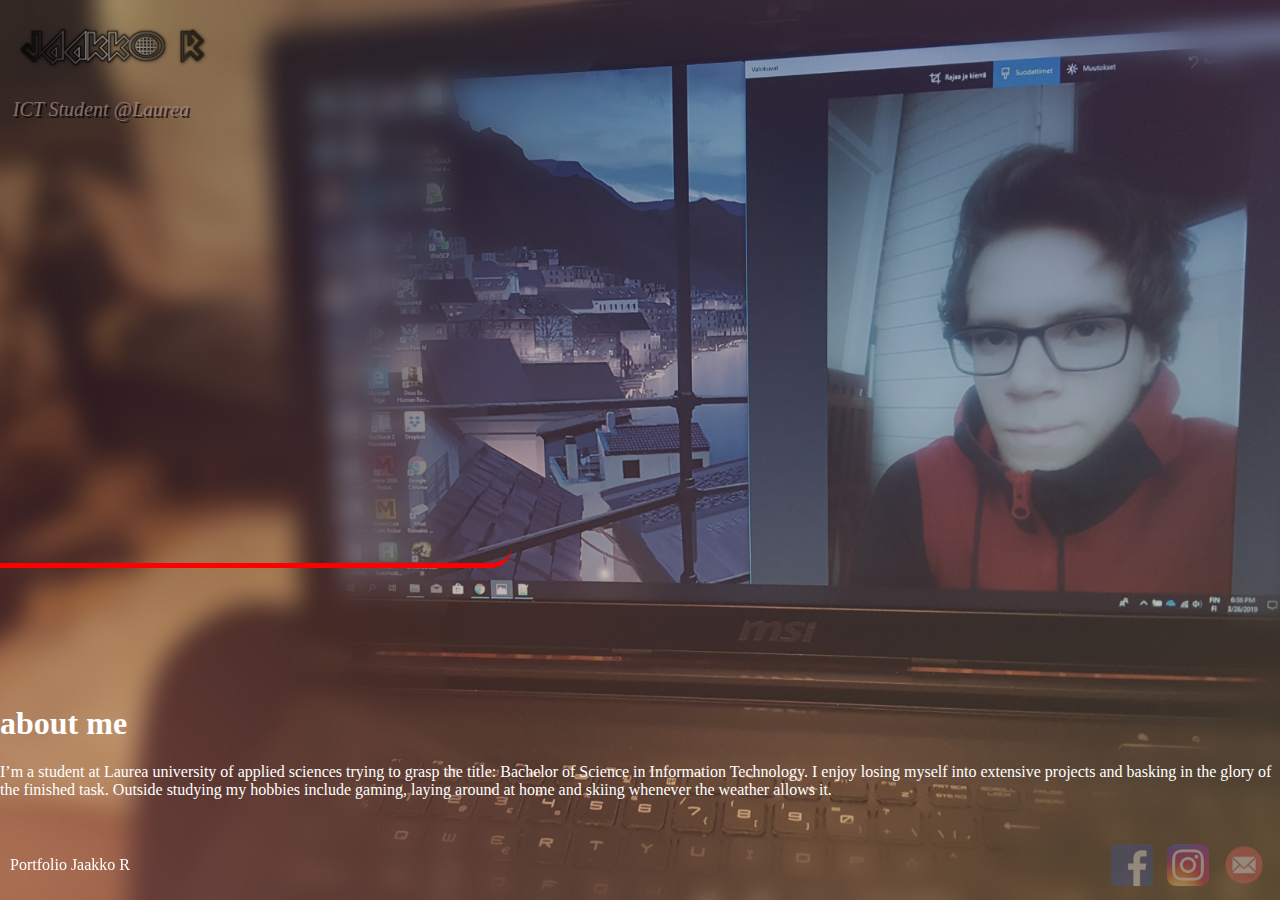
==== commit 74c0d7c7: "Update index.html" ====
--- a/index.html
+++ b/index.html
@@ -106,16 +106,7 @@
 			<a class="some" href="https://www.instagram.com" target="_blank"><img src="iglogo.png" style="width:42px; height:42px;" alt="Instagram"></a>
 			<a class="some" href="mailto:yllappahoc-5573@yopmail.com"><img src="emaillogo.png" style="width:42px; height:42px;" alt="Email"></a>
 	</nav>
-	<div class="footerphone  animated fadeIn">
-		<div class="footer">
-			<p>Portfolio Jaakko R</p>
-		</div>
-	</div>
-		<div class="navsomee animated fadeIn">
-			<a class="somee" href="https://www.facebook.com" target="_blank"><img src="facebooklogo.png" style="width:42px; height:42px;" alt="Facebook" ></a>
-			<a class="somee" href="https://www.instagram.com" target="_blank"><img src="iglogo.png" style="width:42px; height:42px;" alt="Instagram"></a>
-			<a class="somee" href="mailto:yllappahoc-5573@yopmail.com"><img src="emaillogo.png" style="width:42px; height:42px;" alt="Email"></a>
-		</div>
+
     <!-- Optional JavaScript -->
     <!-- jQuery first, then Popper.js, then Bootstrap JS -->
     <script src="https://code.jquery.com/jquery-3.2.1.slim.min.js" integrity="sha384-KJ3o2DKtIkvYIK3UENzmM7KCkRr/rE9/Qpg6aAZGJwFDMVNA/GpGFF93hXpG5KkN" crossorigin="anonymous"></script>
--- a/style.css
+++ b/style.css
@@ -24,15 +24,34 @@
 	font-style: italic;
 	text-shadow: 2px 2px black;
 }
+.dropdown {
+	position: relative;
+	display: inline-block;
+}
+.dropdown-content {
+	display: none;
+	position: absolute;
+	z-index: 1;
+}
+.dropdown-content a {
+	color: black;
+	padding: 2px 2px;
+	text-decoration: none;
+	display: block;
+}
+.dropdown:hover .dropdown-content {
+	display: block;
+}
 .hiddentxt{
 	color: grey;
-	
 }
 .hiddenimg {
 	visibility: hidden;
 	opacity: 0;
 	transition: visibility 0s, opacity 0.5s linear;
 	display: none;
+	bottom: -220px;
+	left: -25%;
 }
 .hiddentxt:hover ~ .hiddenimg {
 	visibility: visible;
@@ -47,7 +66,6 @@
 .hiddentxt:hover {
 	color: black;
 }
-
 main {
 	clear: both;
 }
@@ -81,7 +99,7 @@
 	margin-top: 5%;
 }
 .resumeitem {
-	margin-bottom: 50px;
+	margin-bottom: 130px;
 }
 .early {
 	margin-bottom: 50px;
@@ -126,20 +144,20 @@
 	opacity: 1;
 }
 .lds-dual-ring {
-  display: inline-block;
-  width: 64px;
-  height: 64px;
+	display: inline-block;
+	width: 64px;
+	height: 64px;
 }
 .lds-dual-ring:after {
-  content: " ";
-  display: block;
-  width: 46px;
-  height: 46px;
-  margin: 1px;
-  border-radius: 50%;
-  border: 5px solid #fff;
-  border-color: #fff transparent #fff transparent;
-  animation: lds-dual-ring 1.2s linear infinite;
+	content: " ";
+	display: block;
+	width: 46px;
+	height: 46px;
+	margin: 1px;
+	border-radius: 50%;
+	border: 5px solid #fff;
+	border-color: #fff transparent #fff transparent;
+	animation: lds-dual-ring 1.2s linear infinite;
 }
 @keyframes lds-dual-ring {
   0% {
@@ -150,20 +168,20 @@
   }
 }
 .lds-dual-ring {
-  display: inline-block;
-  width: 64px;
-  height: 64px;
+	display: inline-block;
+	width: 64px;
+	height: 64px;
 }
 .lds-dual-ring:after {
-  content: " ";
-  display: block;
-  width: 46px;
-  height: 46px;
-  margin: 1px;
-  border-radius: 50%;
-  border: 5px solid #fff;
-  border-color: #fff transparent #fff transparent;
-  animation: lds-dual-ring 1.2s linear infinite;
+	content: " ";
+	display: block;
+	width: 46px;
+	height: 46px;
+	margin: 1px;
+	border-radius: 50%;
+	border: 5px solid #fff;
+	border-color: #fff transparent #fff transparent;
+	animation: lds-dual-ring 1.2s linear infinite;
 }
 @keyframes lds-dual-ring {
   0% {
@@ -200,8 +218,8 @@
 	transition: top 0.5s;
 }
 .phone {
-	padding-left: 6px;
-	padding-right: 6px;
+	padding-left: 1px;
+	padding-right: 1px;
 	text-align: center;
 	color: grey;
 	transition: background-color 1s ease;
@@ -213,7 +231,11 @@
 	border-radius: 30px;
 }
 
-
+@media screen and (min-width: 780px) {
+.test{   
+	visibility: hidden;
+  }
+}
 @media screen and (max-width: 780px) {
 .logo {   
 	padding-top: 30px;
@@ -235,14 +257,38 @@
 	padding: 5px;
   }
 }
+
 @media screen and (max-width: 780px) {
 .navsomee {   
 	margin-left: 43%;
 	opacity: 0.9;
   }
 }
+@media screen and (max-width: 780px) {
+#myDIVV, .card, .card_part{  
+	margin-top: 50%;
+	width: 95%;
+	max-width: 400px;
+	z-index: -5;
+	background-repeat:no-repeat;
+	left: -27%;
+  }
+}
+@media screen and (max-width: 780px) {
+#myDIV{  
+	margin-bottom: 20%;
+	height: 110%;
+	width: 95%;
+	left: -33%;
+  }
+}
+@media screen and (max-width: 780px) {
+h1 {  
+	left: -20%;
+  }
+}
 .later {
-	padding-bottom: 10%;
+	margin-bottom: 180px;
 }
 button {
 	position: absolute;
@@ -276,64 +322,69 @@
 	position: absolute;
 	margin-left: 30%;
 	display: none;
-	margin-top: -29%;
+	margin-top: -35%;
 	box-shadow: 7px 7px 4px grey;
 }
 *,
 *::before,
 *::after { 
-box-sizing: border-box;
-background-size: contain;
+	box-sizing: border-box;
+	background-size: contain;
 }
 .card {
-  position: relative;
-  width: 800px;
-  height: 600px;
-  overflow: hidden;
-  border-radius: 5px;
-  box-shadow: 0px 4px 10px rgba(0, 0, 0, 0.3);
-  background-color: rgba(140, 22, 115, 0.0);
+	position: relative;
+	width: 800px;
+	height: 600px;
+	overflow: hidden;
+	border-radius: 5px;
+	box-shadow: 0px 4px 10px rgba(0, 0, 0, 0.3);
+	background-color: rgba(140, 22, 115, 0.0);
 }
 
 .card_part {
-  position: absolute;
-  top: 0;
-  left: 0;
-  z-index: 7;
-  width: 800px;
-  height: 600px;
-   transform: translateX( 1300px );
-  background-image: url(img6.jpg );
-  animation: opaqTransition 24s cubic-bezier(0.8, 0.8, 0.8, 0.8) infinite;
+	position: absolute;
+	top: 0;
+	left: 0;
+	z-index: 7;
+	width: 800px;
+	height: 600px;
+	transform: translateX( 1300px );
+	background-image: url(img6.jpg );
+	animation: opaqTransition 24s cubic-bezier(0.8, 0.8, 0.8, 0.8) infinite;
 }
 .card_part.card_part-two {
-  z-index: 6;
-  background-image: url(img2.jpg);
-  animation-delay: 4s;
+	z-index: 6;
+	background-image: url(img2.jpg);
+	animation-delay: 4s;
 }
 .card_part.card_part-three {
-  z-index: 5;
-  background-image: url(img3.jpg);
-  animation-delay: 8s;
+	z-index: 5;
+	background-image: url(img3.jpg);
+	animation-delay: 8s;
 }
 .card_part.card_part-four {
-  z-index: 4;
-  background-image: url(img4.jpg);
-  animation-delay: 12s;
+	z-index: 4;
+	background-image: url(img4.jpg);
+	animation-delay: 12s;
 }
 .card_part.card_part-five {
-  z-index: 3;
-  background-image: url(img5.jpg);
-  animation-delay: 16s;
+	z-index: 3;
+	background-image: url(img5.jpg);
+	animation-delay: 16s;
 }
 .card_part.card_part-six {
-  z-index: 2;
-  background-image: url(img1.jpg);
-  animation-delay: 20s;
+	z-index: 2;
+	background-image: url(img1.jpg);
+	animation-delay: 20s;
 }
 @keyframes opaqTransition {
-  3% { transform: translateX( 0 ); }
-  25% { transform: translateX( 0 ); }
-  28% { transform: translateX( -1300px ); }
-  100% { transform: translateX( -1300px ); }
-}
+	3% { transform: translateX( 0 ); }
+	25% { transform: translateX( 0 ); }
+	28% { transform: translateX( -1300px ); }
+	100% { transform: translateX( -1300px ); }
+}
+@media screen and (min-width: 780px) {
+.mgallery {   
+	visibility: hidden;
+  }
+}
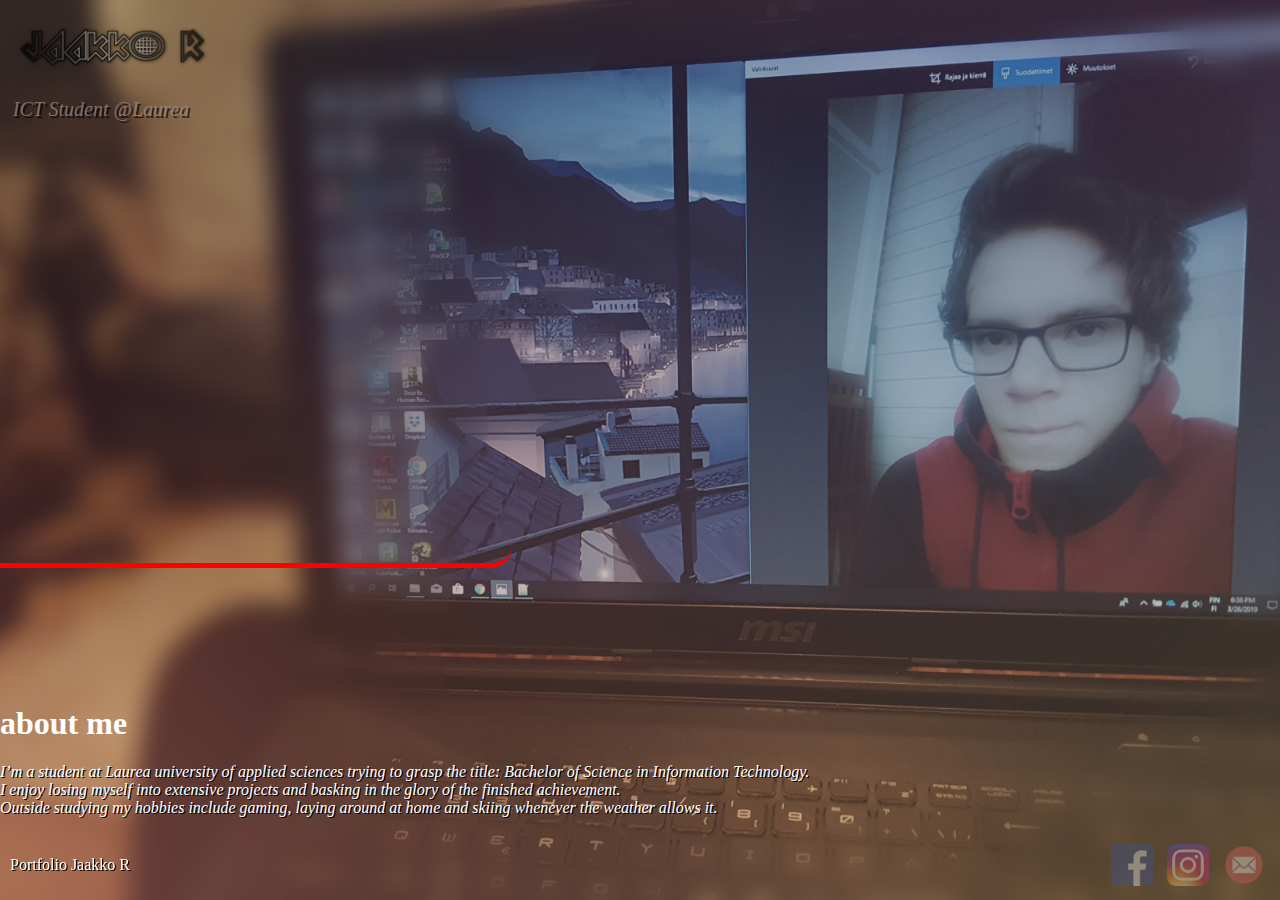
==== commit d88581f9: "Update index.html" ====
--- a/index.html
+++ b/index.html
@@ -61,7 +61,7 @@
 	<link rel="shortcut icon" type="image/x-icon" href="mylogo.ico" />
 </head>
   <body>
-  <div id="load_screen"><div id="loading">Loading Portfolio<div class="lds-dual-ring"></div></div></div>
+  <div id="load_screen"><div id="loading" style="font-size:150%;">Assembling myself<br><div class="lds-dual-ring"></div></div></div>
 	<header class="animated fadeIn">
 		<div class="logo">
 			<img src="logojr.png" alt="Logo" title="10 out of 10 logo" style="width:200px;">
@@ -72,6 +72,13 @@
 			<a class="phone" href="resume.html">Portfolio</a>
 			<a class="phone" href="personality.html">About</a>
 			<a class="phone" href="history.html">His story</a>
+			<div class="b dropdown phone">Contact
+				<div class="b dropdown-content">
+					<a class="somee" href="https://www.facebook.com" target="_blank"><img src="facebooklogo.png" style="width:33px; height:33px;" alt="Facebook" ></a>
+					<a class="somee" href="https://www.instagram.com" target="_blank"><img src="iglogo.png" style="width:33px; height:33px;" alt="Instagram"></a>
+					<a class="somee" href="mailto:yllappahoc-5573@yopmail.com"><img src="emaillogo.png" style="width:33px; height:33px;" alt="Email"></a>
+				</div>
+			</div>
 		</div>
 	</header>
 	<main>
@@ -87,8 +94,8 @@
 				</div>
 				<div class="col-sm-5 animated fadeIn">
 					<h1>about me</h1>
-					<p class="about">I’m a student at Laurea university of applied sciences trying to grasp the title: Bachelor of Science in Information Technology.
-					I enjoy losing myself into extensive projects and basking in the glory of the finished task. 
+					<p class="about">I’m a student at Laurea university of applied sciences trying to grasp the title: Bachelor of Science in Information Technology.<br>
+					I enjoy losing myself into extensive projects and basking in the glory of the finished achievement. <br>
 					Outside studying my hobbies include gaming, laying around at home and skiing whenever the weather allows it. </p>
 				</div>
 				<div class="col-sm-4 animated fadeIn">
--- a/style.css
+++ b/style.css
@@ -12,6 +12,9 @@
 * {
   box-sizing: border-box;
 }
+p, li {
+	text-shadow: 1.25px 1.25px black;
+}
 .logo {
 	margin: 1%;
 	margin-bottom: 10%;
@@ -24,44 +27,56 @@
 	font-style: italic;
 	text-shadow: 2px 2px black;
 }
-.dropdown {
+.dropdown { 
 	position: relative;
 	display: inline-block;
 }
 .dropdown-content {
+	position: absolute;
+	z-index: 1;
+	padding: 2px 2px;
+}
+.dropdown-content a {
+	display: block;
+
+}
+.dropdown:hover .dropdown-content {
+	display: block;
+}
+.b .b {
+    max-height:0;
+    overflow: hidden;
+    transition: max-height .75s;
+}
+.b:hover  .b {
+    max-height:200px;
+}
+.hiddentxt{
+	color: grey;
+}
+@media screen and (max-width: 780px) {
+.hiddenimg {
+	visibility: hidden;
 	display: none;
-	position: absolute;
-	z-index: 1;
-}
-.dropdown-content a {
-	color: black;
-	padding: 2px 2px;
-	text-decoration: none;
-	display: block;
-}
-.dropdown:hover .dropdown-content {
-	display: block;
-}
-.hiddentxt{
-	color: grey;
+	bottom: 180px;
+	left: -25%;
+  }
 }
 .hiddenimg {
 	visibility: hidden;
-	opacity: 0;
-	transition: visibility 0s, opacity 0.5s linear;
 	display: none;
-	bottom: -220px;
-	left: -25%;
+	box-shadow: 7px 7px 4px rgb(56, 54, 54);
+	
 }
 .hiddentxt:hover ~ .hiddenimg {
 	visibility: visible;
 	display: block;
 	position: absolute;
-	margin-top: -55%;
+	margin-top: -100%;
 	margin-left: 30%;
 	z-index: 1000;
 	opacity: 1;
-	color: black;
+	color: black
 }
 .hiddentxt:hover {
 	color: black;
@@ -99,13 +114,15 @@
 	margin-top: 5%;
 }
 .resumeitem {
-	margin-bottom: 130px;
+	margin-bottom: 250px;
 }
 .early {
 	margin-bottom: 50px;
 }
 .about{
 	margin-bottom: 50px;
+	font-style: oblique;
+	font-weight: 500;
 }
 .logo2 {
 	border: solid;
@@ -145,17 +162,17 @@
 }
 .lds-dual-ring {
 	display: inline-block;
-	width: 64px;
-	height: 64px;
+	width: 160px;
+	height: 160px;
 }
 .lds-dual-ring:after {
 	content: " ";
 	display: block;
-	width: 46px;
-	height: 46px;
+	width: 120px;
+	height: 120px;
 	margin: 1px;
 	border-radius: 50%;
-	border: 5px solid #fff;
+	border: 12px solid #fff;
 	border-color: #fff transparent #fff transparent;
 	animation: lds-dual-ring 1.2s linear infinite;
 }
@@ -167,30 +184,6 @@
     transform: rotate(360deg);
   }
 }
-.lds-dual-ring {
-	display: inline-block;
-	width: 64px;
-	height: 64px;
-}
-.lds-dual-ring:after {
-	content: " ";
-	display: block;
-	width: 46px;
-	height: 46px;
-	margin: 1px;
-	border-radius: 50%;
-	border: 5px solid #fff;
-	border-color: #fff transparent #fff transparent;
-	animation: lds-dual-ring 1.2s linear infinite;
-}
-@keyframes lds-dual-ring {
-  0% {
-    transform: rotate(0deg);
-  }
-  100% {
-    transform: rotate(360deg);
-  }
-}
 .first {
 	border-bottom: 5px solid red;
 }
@@ -208,7 +201,11 @@
 	visibility: hidden;
   }
 }
-
+@media screen and (max-width: 780px) {
+.mb {   
+	visibility: hidden;
+  }
+}
 .test {
 	background-color: rgb(158, 22, 20);
 	padding: 5px;
@@ -266,25 +263,29 @@
 }
 @media screen and (max-width: 780px) {
 #myDIVV, .card, .card_part{  
-	margin-top: 50%;
-	width: 95%;
-	max-width: 400px;
+	max-width: 100%;
 	z-index: -5;
 	background-repeat:no-repeat;
-	left: -27%;
+	left: -30%;
+  }
+}
+@media screen and (min-width: 780px) {
+#myDIVV, #myDIV{  
+	max-width: 60%;
   }
 }
 @media screen and (max-width: 780px) {
 #myDIV{  
-	margin-bottom: 20%;
-	height: 110%;
-	width: 95%;
-	left: -33%;
-  }
-}
-@media screen and (max-width: 780px) {
-h1 {  
-	left: -20%;
+	margin-bottom: 10%;
+	height: 100%;
+	width: 100%;
+	left: -35%;
+	z-index: -10;
+  }
+}
+@media screen and (max-width: 780px) {
+video {
+	padding-top: 20%;
   }
 }
 .later {
@@ -292,7 +293,6 @@
 }
 button {
 	position: absolute;
-	margin-top: 5%;
 	background-color: rgb(181, 29, 21, 0.5);
 	border: 2px solid black;
 	color: grey;
@@ -305,7 +305,11 @@
 	z-index: 2;
 	opacity: 0.5;
 }
-
+@media screen and (min-width: 780px) {
+button {   
+	left: -10%;
+  }
+}
 button:hover {
 	color: rgb(150,0,0);
 	background-color: rgb(66, 9, 7, 0.6);
@@ -313,16 +317,16 @@
 }
 #myDIV {
 	position: absolute;
-	margin-left: 35%;
+	margin-left: 32%;
 	display: none;
-	margin-top: -22%;
+	margin-top: -33%;
 	box-shadow: 7px 7px 4px grey;
 }
 #myDIVV {
 	position: absolute;
 	margin-left: 30%;
 	display: none;
-	margin-top: -35%;
+	margin-top: -42%;
 	box-shadow: 7px 7px 4px grey;
 }
 *,
@@ -388,3 +392,6 @@
 	visibility: hidden;
   }
 }
+.mgallery {
+	margin-top: 5%;
+}
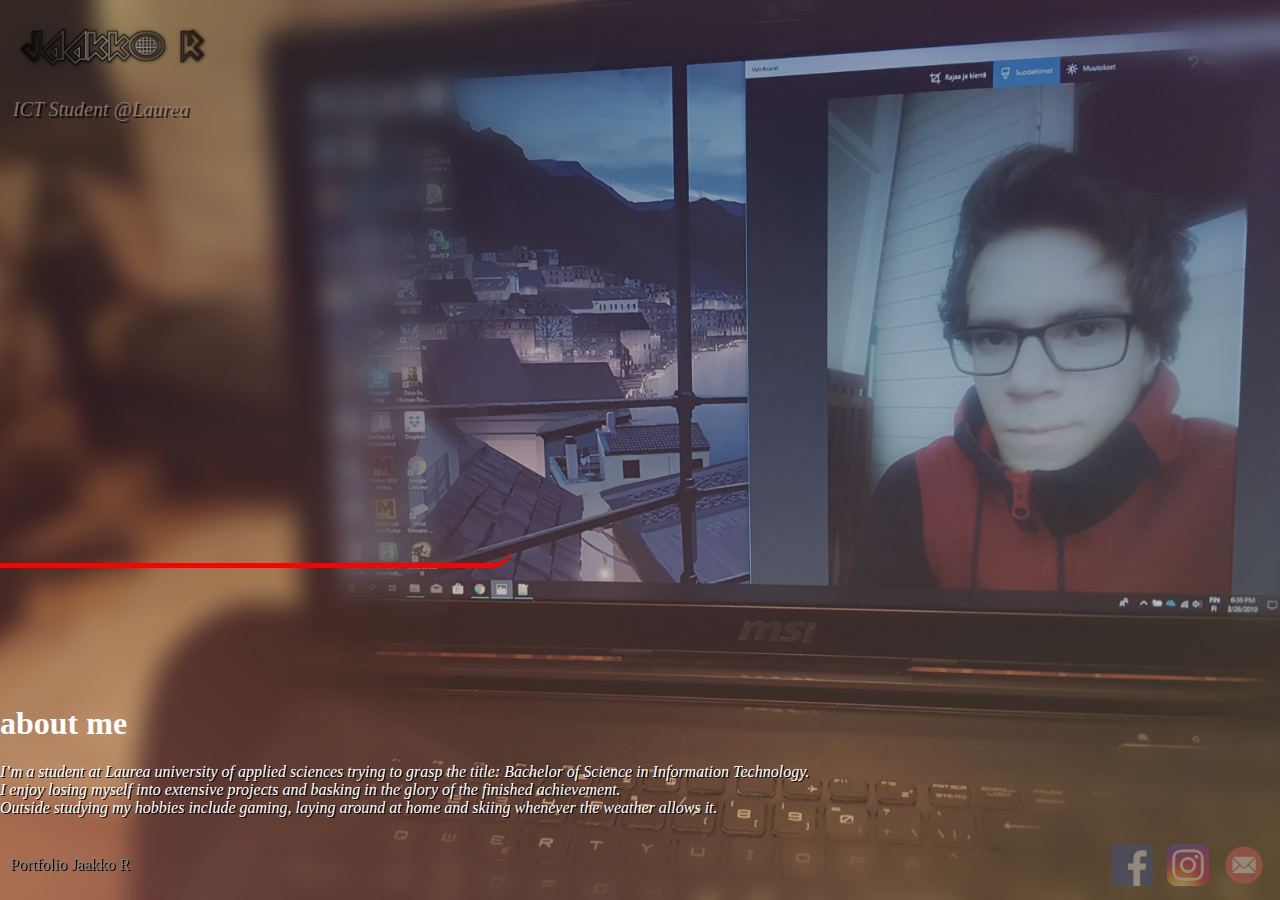
==== commit 46db4984: "Update index.html" ====
--- a/index.html
+++ b/index.html
@@ -105,7 +105,7 @@
 	</main>
     <footer class="footerresume animated fadeIn">
 		<div class="footer">
-			<p>Portfolio Jaakko R</p>
+			<p style="color:grey">Portfolio Jaakko R</p>
 		</div>
 	</footer>
 	<nav class="navsome animated fadeIn">
--- a/style.css
+++ b/style.css
@@ -58,7 +58,7 @@
 .hiddenimg {
 	visibility: hidden;
 	display: none;
-	bottom: 180px;
+	bottom: 60px;
 	left: -25%;
   }
 }
@@ -113,9 +113,12 @@
 	margin-left: 30%;
 	margin-top: 5%;
 }
+@media screen and (min-width: 780px) {
 .resumeitem {
 	margin-bottom: 250px;
-}
+  }
+}
+
 .early {
 	margin-bottom: 50px;
 }
@@ -267,6 +270,7 @@
 	z-index: -5;
 	background-repeat:no-repeat;
 	left: -30%;
+	margin-top: 40%;
   }
 }
 @media screen and (min-width: 780px) {
@@ -288,6 +292,7 @@
 	padding-top: 20%;
   }
 }
+
 .later {
 	margin-bottom: 180px;
 }
